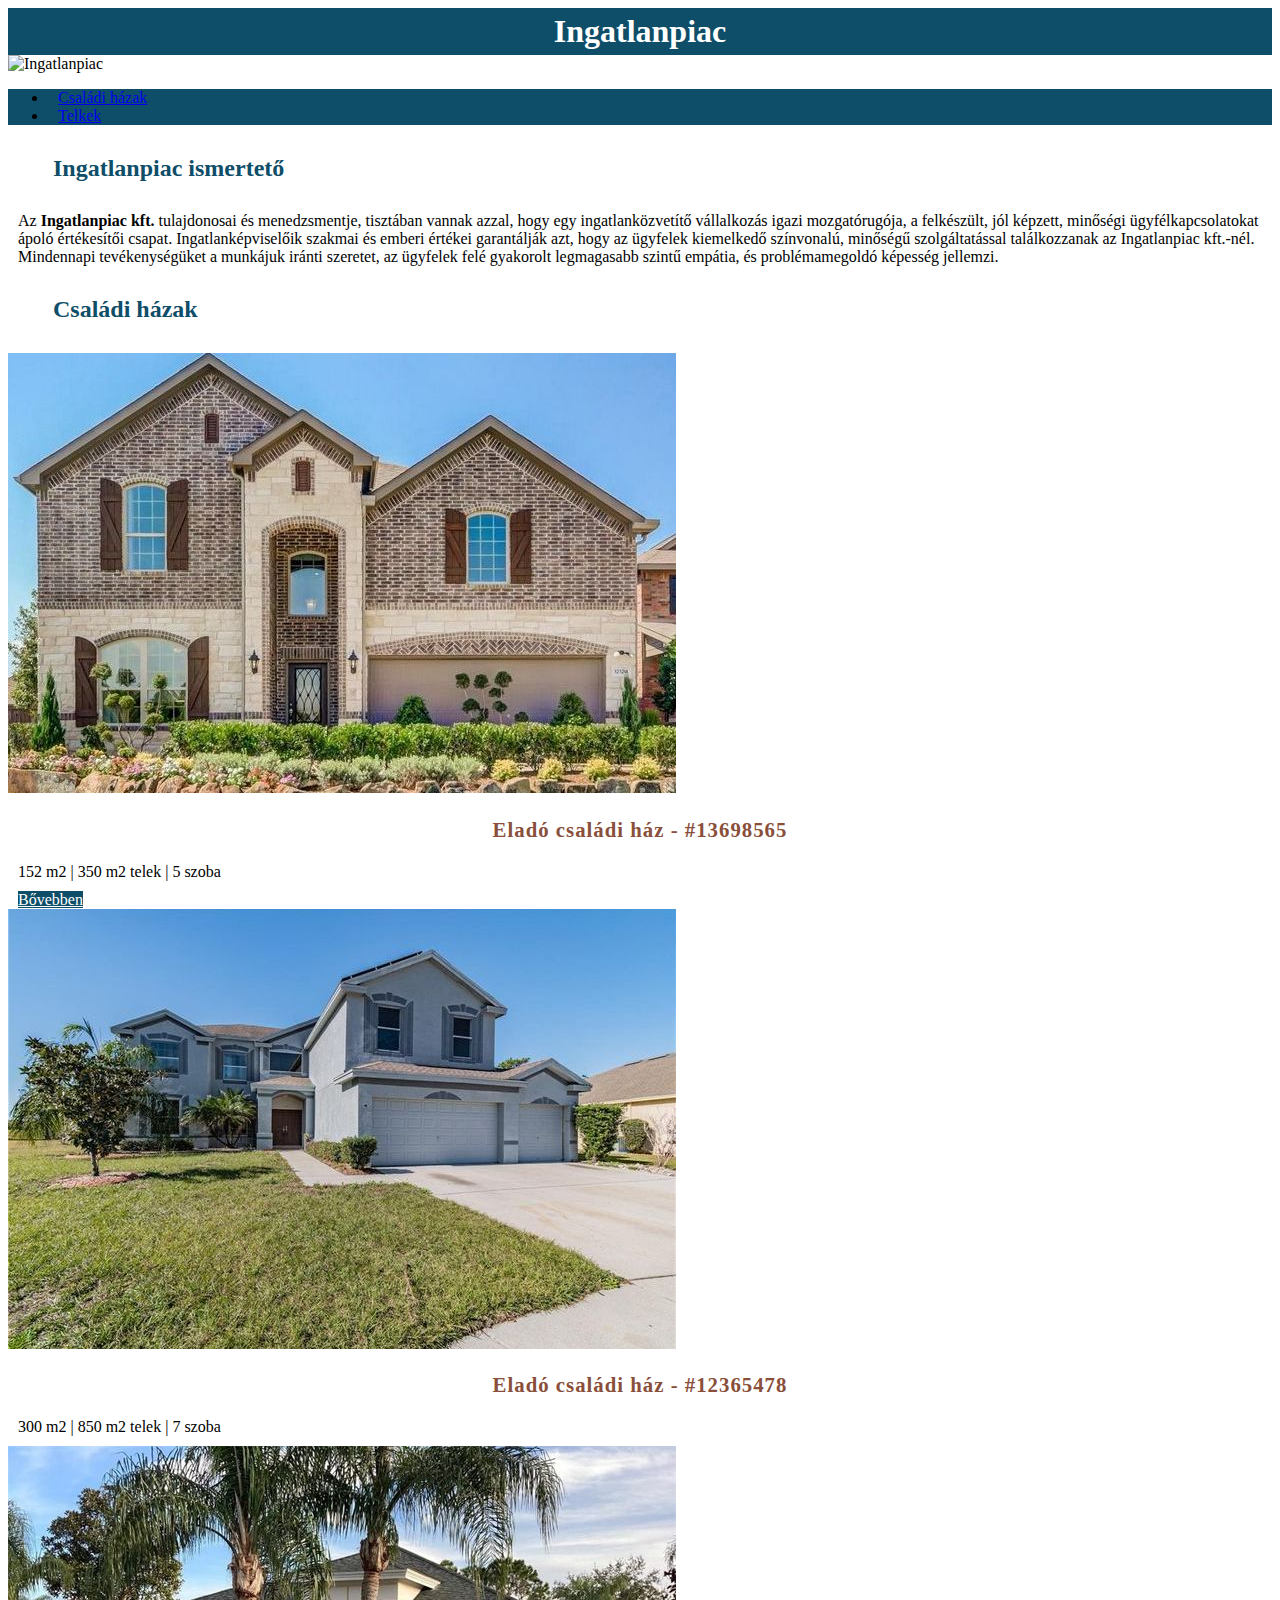
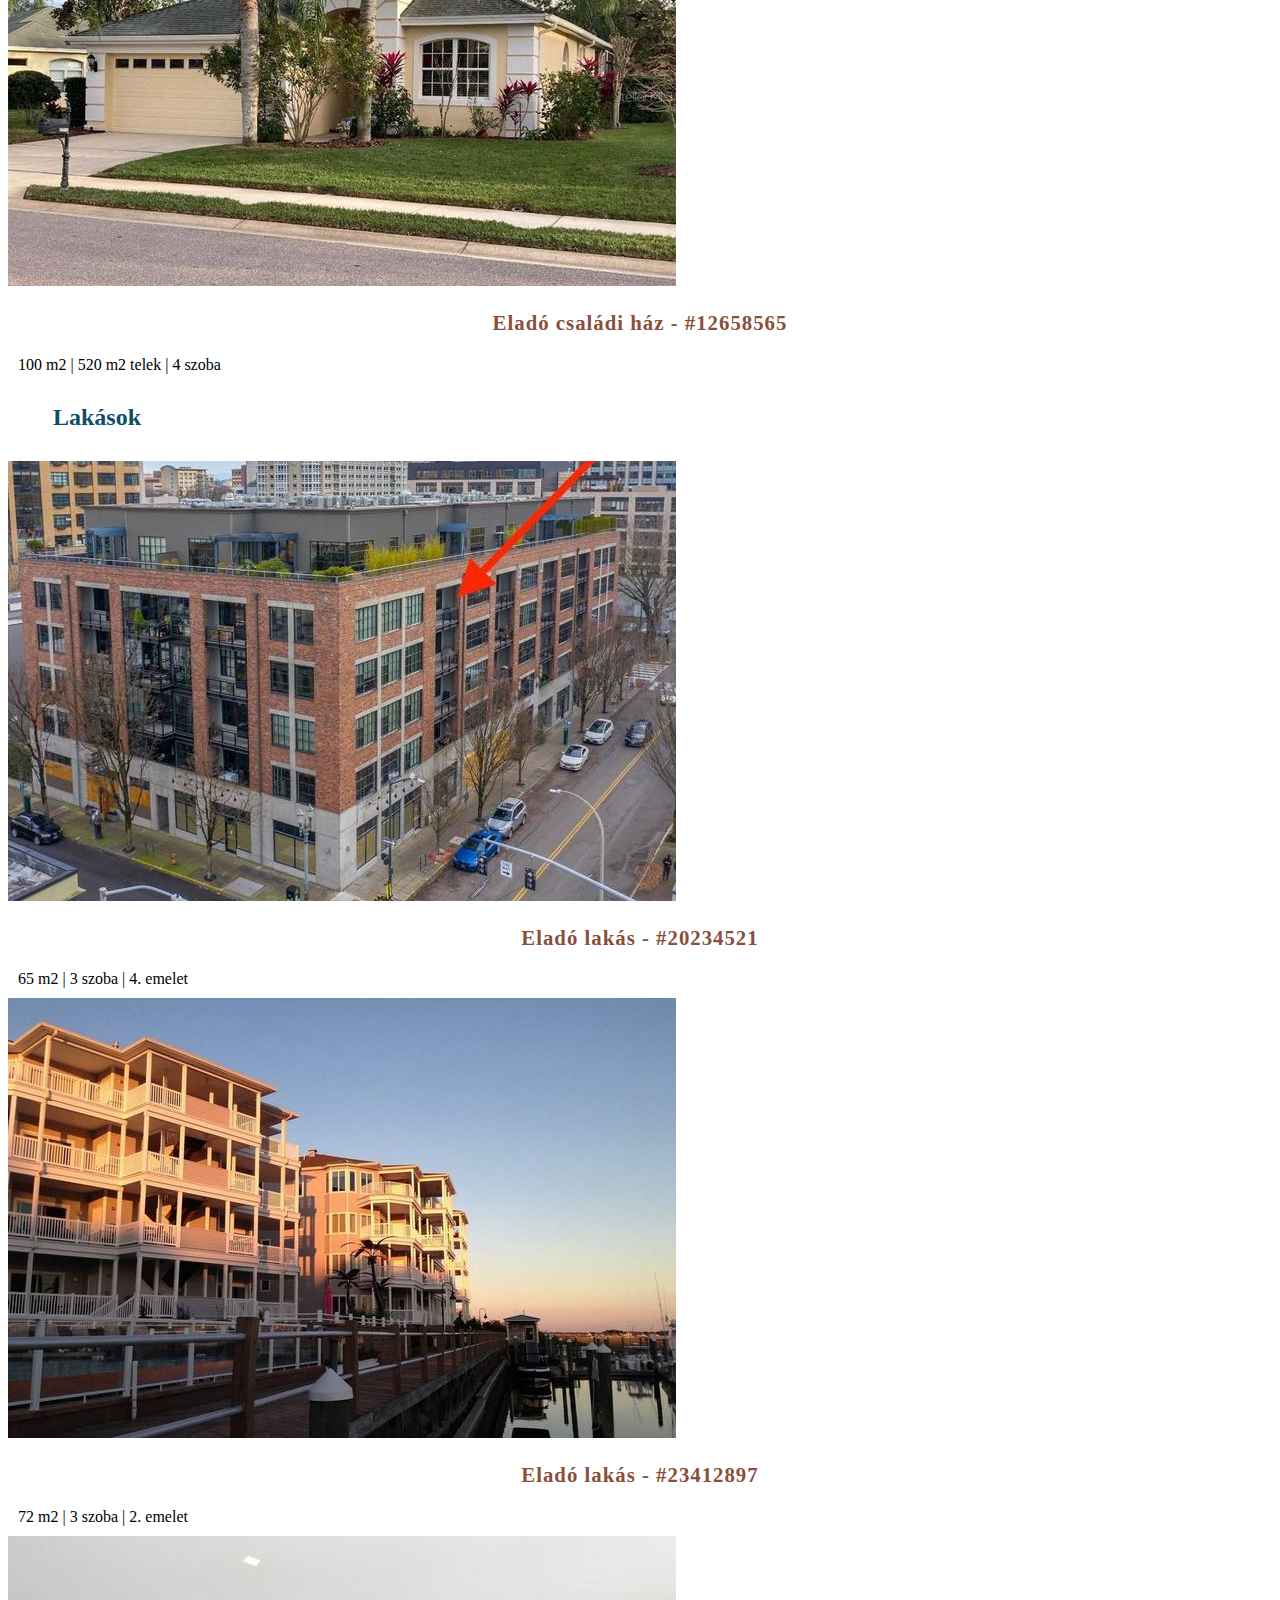
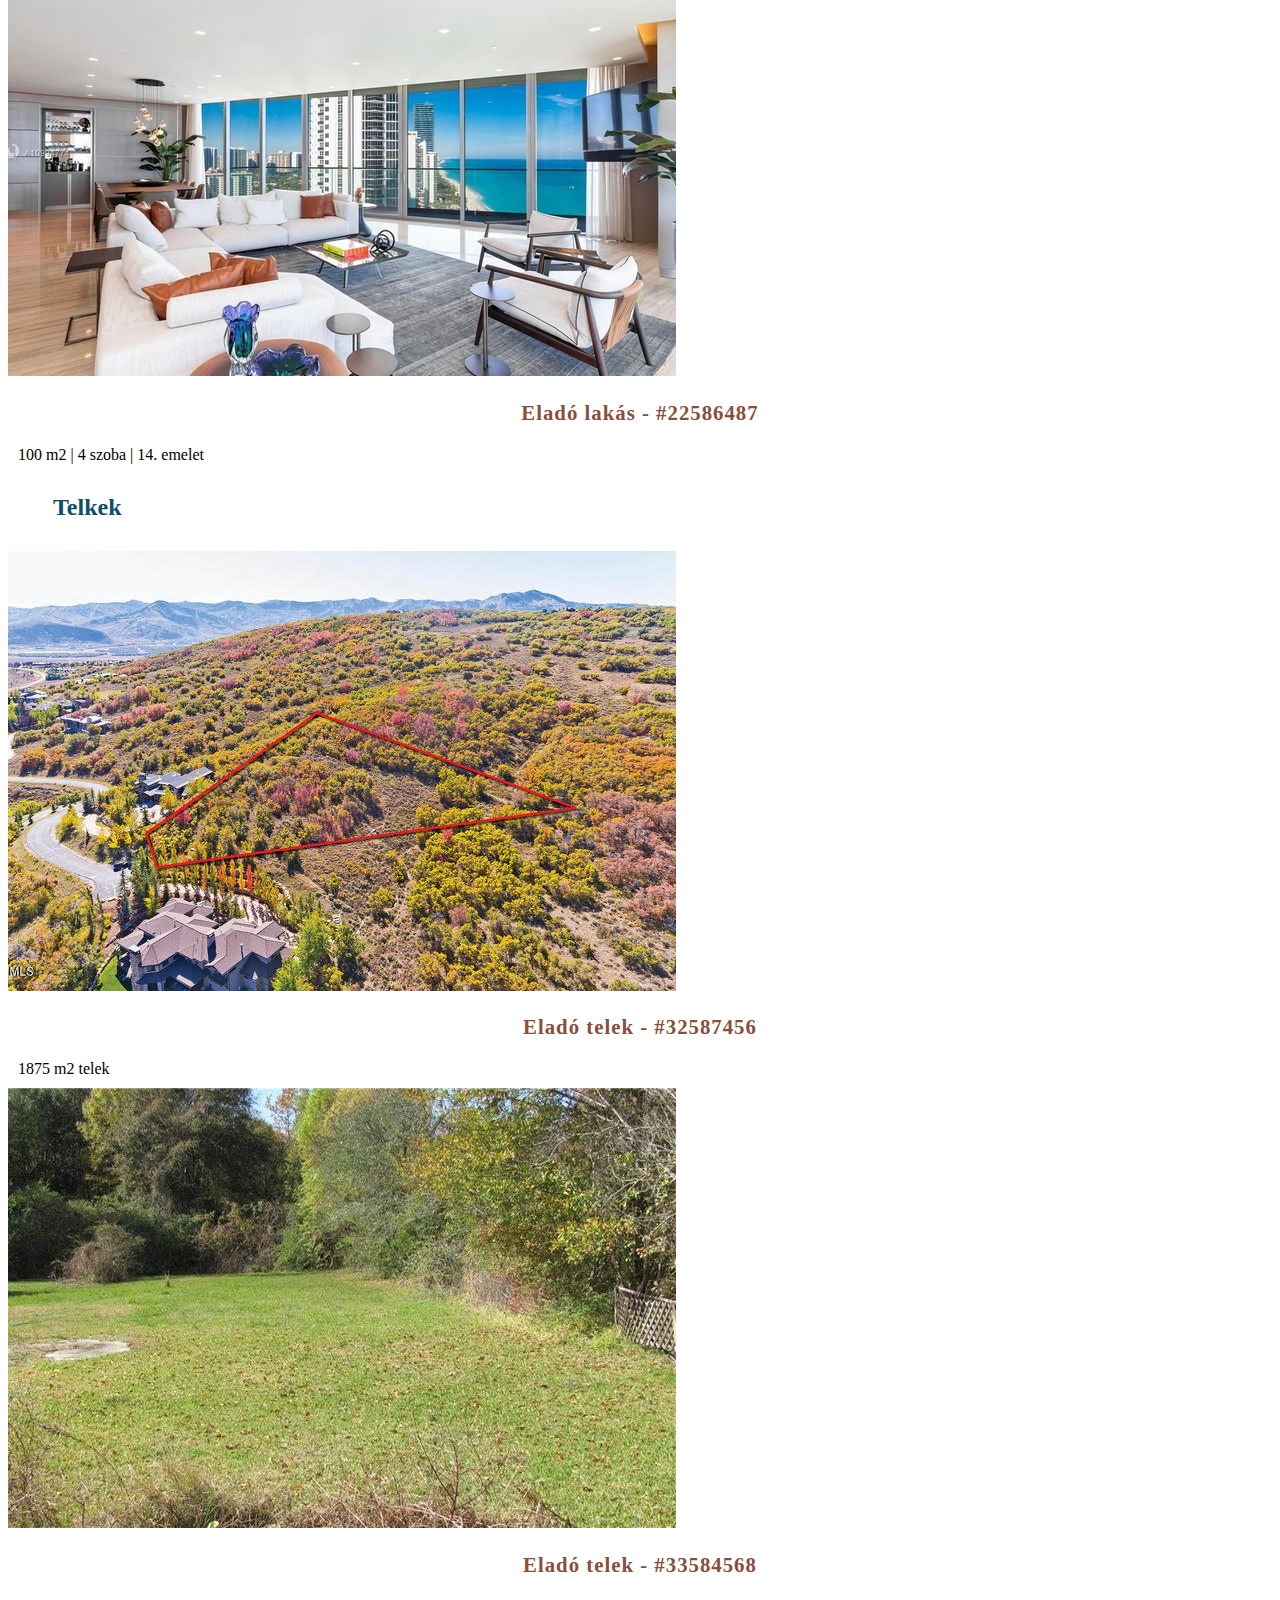
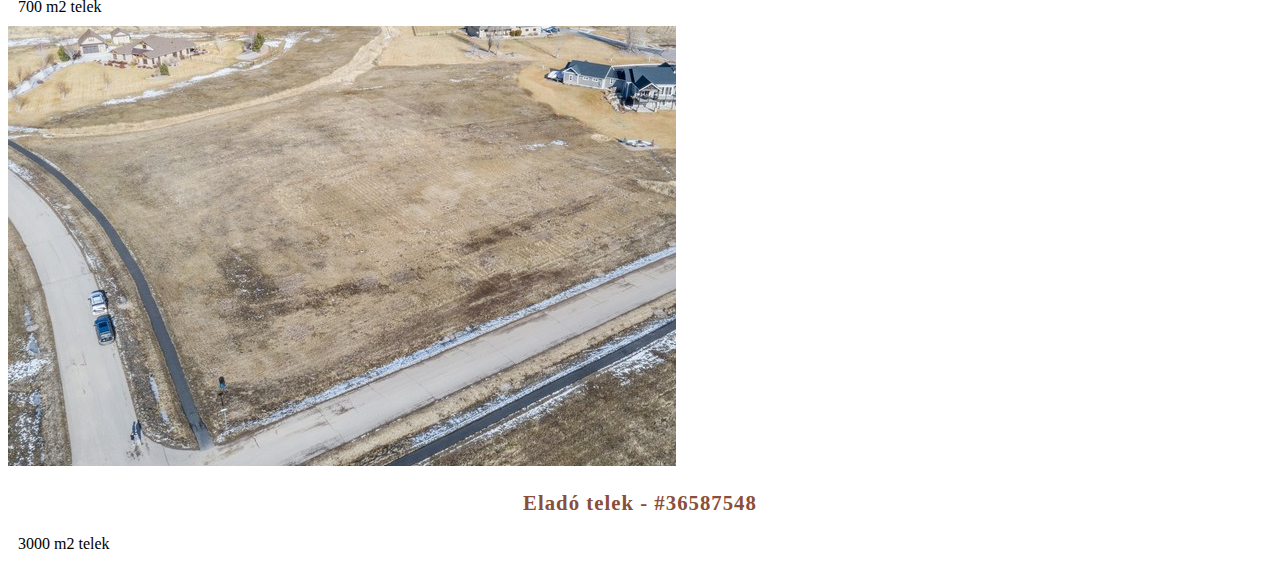
==== 01_Ingatlan/Ingatlanpiac forrás/index.html @ 216a27c8 "5. feladat" ====
<!DOCTYPE html>
<html lang="hu">

<head>
    <meta charset="UTF-8" name="viewport" content="width=device-width, initial-scale=1, shrink-to-fit=no" />
    <link rel="stylesheet" href="style.css">
    <link rel="stylesheet" href="bootstrap.min.js">
    <title>Ingatlanpiac</title>
</head>

<body>
    <!--Fejléc-->
    <header>
        <h1>Ingatlanpiac</h1>
    </header>
    <img src="header.jpg" alt="Ingatlanpiac" title="Ingatlanpiac">

    <!--Menü-->
    <nav class="navbar navbar-expand-sm justify-content-center">
        <ul class="navbar-nav font-weight-bold">
            <li class="nav-item">
                <a class="nav-link btn btn-outline-light" href="#csaladi">Családi házak</a>
            </li>

            <li class="nav-item">
                <a class="nav-link btn btn-outline-light" href="#telek">Telkek</a>
            </li>
        </ul>
    </nav>

    <!--Ismertető-->
    <h2>Ingatlanpiac ismertető</h2>
    <p>Az <span style="font-weight: bold;">Ingatlanpiac kft.</span> tulajdonosai és menedzsmentje, tisztában vannak azzal, hogy egy ingatlanközvetítő vállalkozás igazi mozgatórugója, a felkészült, jól képzett, minőségi ügyfélkapcsolatokat ápoló értékesítői csapat. Ingatlanképviselőik szakmai és emberi értékei garantálják azt, hogy az ügyfelek kiemelkedő színvonalú, minőségű szolgáltatással találkozzanak az Ingatlanpiac kft.-nél. Mindennapi tevékenységüket a munkájuk iránti szeretet, az ügyfelek felé gyakorolt legmagasabb szintű empátia, és problémamegoldó képesség jellemzi.</p>

    <!--Családi házak-->
    <h2 id="csaladi">Családi házak</h2>
    <div class="row w-100 m-0">
        <div>
            <img src="kepek/haz01_1.jpg" alt="haz01" title="haz01" class="img-thumbnail">
            <h3>Eladó családi ház - #13698565</h3>
            <p class="text-center">152 m2 | 350 m2 telek | 5 szoba</p>
            <a href="#" class="btn gomb my-3 mx-auto d-block" target="_blank">Bővebben</a>
        </div>
        <div>
            <img src="kepek/haz02_1.jpg" alt="haz02" title="haz02" class="img-thumbnail">
            <h3>Eladó családi ház - #12365478</h3>
            <p class="text-center">300 m2 | 850 m2 telek | 7 szoba</p>
        </div>
        <div>
            <img src="kepek/haz03_1.jpg" alt="haz03" title="haz03" class="img-thumbnail">
            <h3>Eladó családi ház - #12658565</h3>
            <p class="text-center">100 m2 | 520 m2 telek | 4 szoba</p>
        </div>
    </div>

    <!--Lakások-->
    <h2 id="lakas">Lakások</h2>
    <div class="row w-100 m-0">
        <div>
            <img src="kepek/lakas01.jpg" alt="lakas01" title="lakas01" class="img-thumbnail">
            <h3>Eladó lakás - #20234521</h3>
            <p class="text-center">65 m2 | 3 szoba | 4. emelet</p>
        </div>
        <div>
            <img src="kepek/lakas02.jpg" alt="lakas02" title="lakas02" class="img-thumbnail">
            <h3>Eladó lakás - #23412897</h3>
            <p class="text-center">72 m2 | 3 szoba | 2. emelet</p>
        </div>
        <div>
            <img src="kepek/lakas03.jpg" alt="lakas03" title="lakas03" class="img-thumbnail">
            <h3>Eladó lakás - #22586487</h3>
            <p class="text-center">100 m2 | 4 szoba | 14. emelet</p>
        </div>
    </div>

    <!--Telkek-->
    <h2 id="telek">Telkek</h2>
    <div class="row w-100 m-0">
        <div>
            <img src="kepek/telek01.jpg" alt="telek01" title="telek01" class="img-thumbnail">
            <h3>Eladó telek - #32587456</h3>
            <p class="text-center">1875 m2 telek</p>
        </div>
        <div>
            <img src="kepek/telek02.jpg" alt="telek02" title="telek02" class="img-thumbnail">
            <h3>Eladó telek - #33584568</h3>
            <p class="text-center">700 m2 telek</p>
        </div>
        <div>
            <img src="kepek/telek03.jpg" alt="telek03" title="telek03" class="img-thumbnail">
            <h3>Eladó telek - #36587548</h3>
            <p class="text-center">3000 m2 telek</p>
        </div>
    </div>

    <!--Lábléc-->
    <div class="lablec text-center">
        
    </div>

    <script src="jquery.min.js"></script>
    <script src="popper.min.js"></script>
    <script src="bootstrap.min.js"></script>
</body>

</html>
---- 01_Ingatlan/Ingatlanpiac forrás/style.css ----
h1 {
  background-color: rgb(14, 78, 104);
  margin: 0;
  padding: 5px;
  font-weight: bold;
  color: white;
  text-align: center;
}
.navbar {
  background-color: rgb(14, 78, 104);
}

.btn {
  min-width: 150px;
  max-width: 150px;
  margin: 0 10px;
}

h2 {
  max-width: 400px;
  margin: 30px 0 30px 30px;
  padding-left: 15px;
  color: rgb(14, 78, 104);
}

h3 {
  text-align: center;
  font-size: 130%;
  letter-spacing: 1px;
  font-weight: bold;
  color: #894f3b;
}

p {
  margin: 10px;
}

.gomb {
  background-color: rgb(14, 78, 104);
  color: white;
}
.gomb:hover {
  border: 1px solid rgb(14, 78, 104);
  border-radius: 0.25rem;
}

.lablec {
  background-color: rgb(14, 78, 104);
}

.lablec a {
  margin: auto;
  line-height: 50px;
}

td {
  text-align: center;
  vertical-align: middle;
  padding: 5px 15px;
}
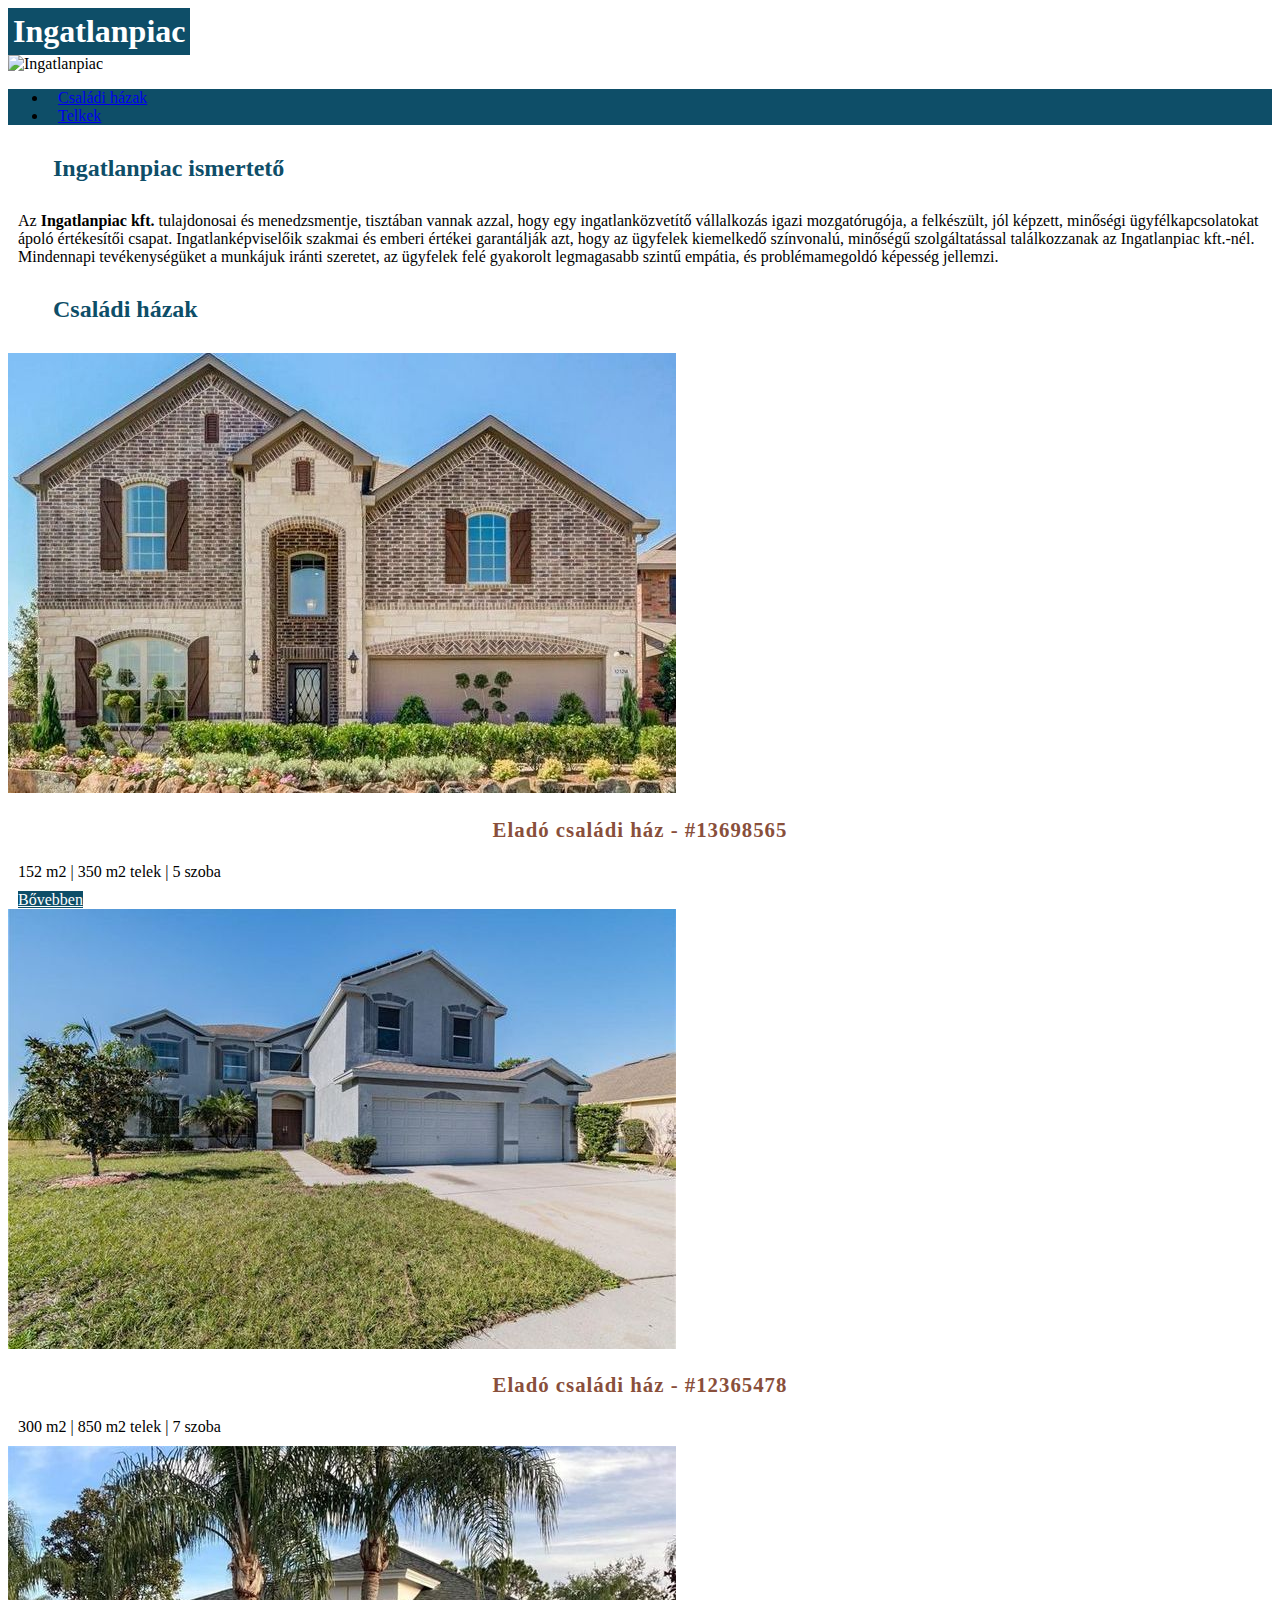
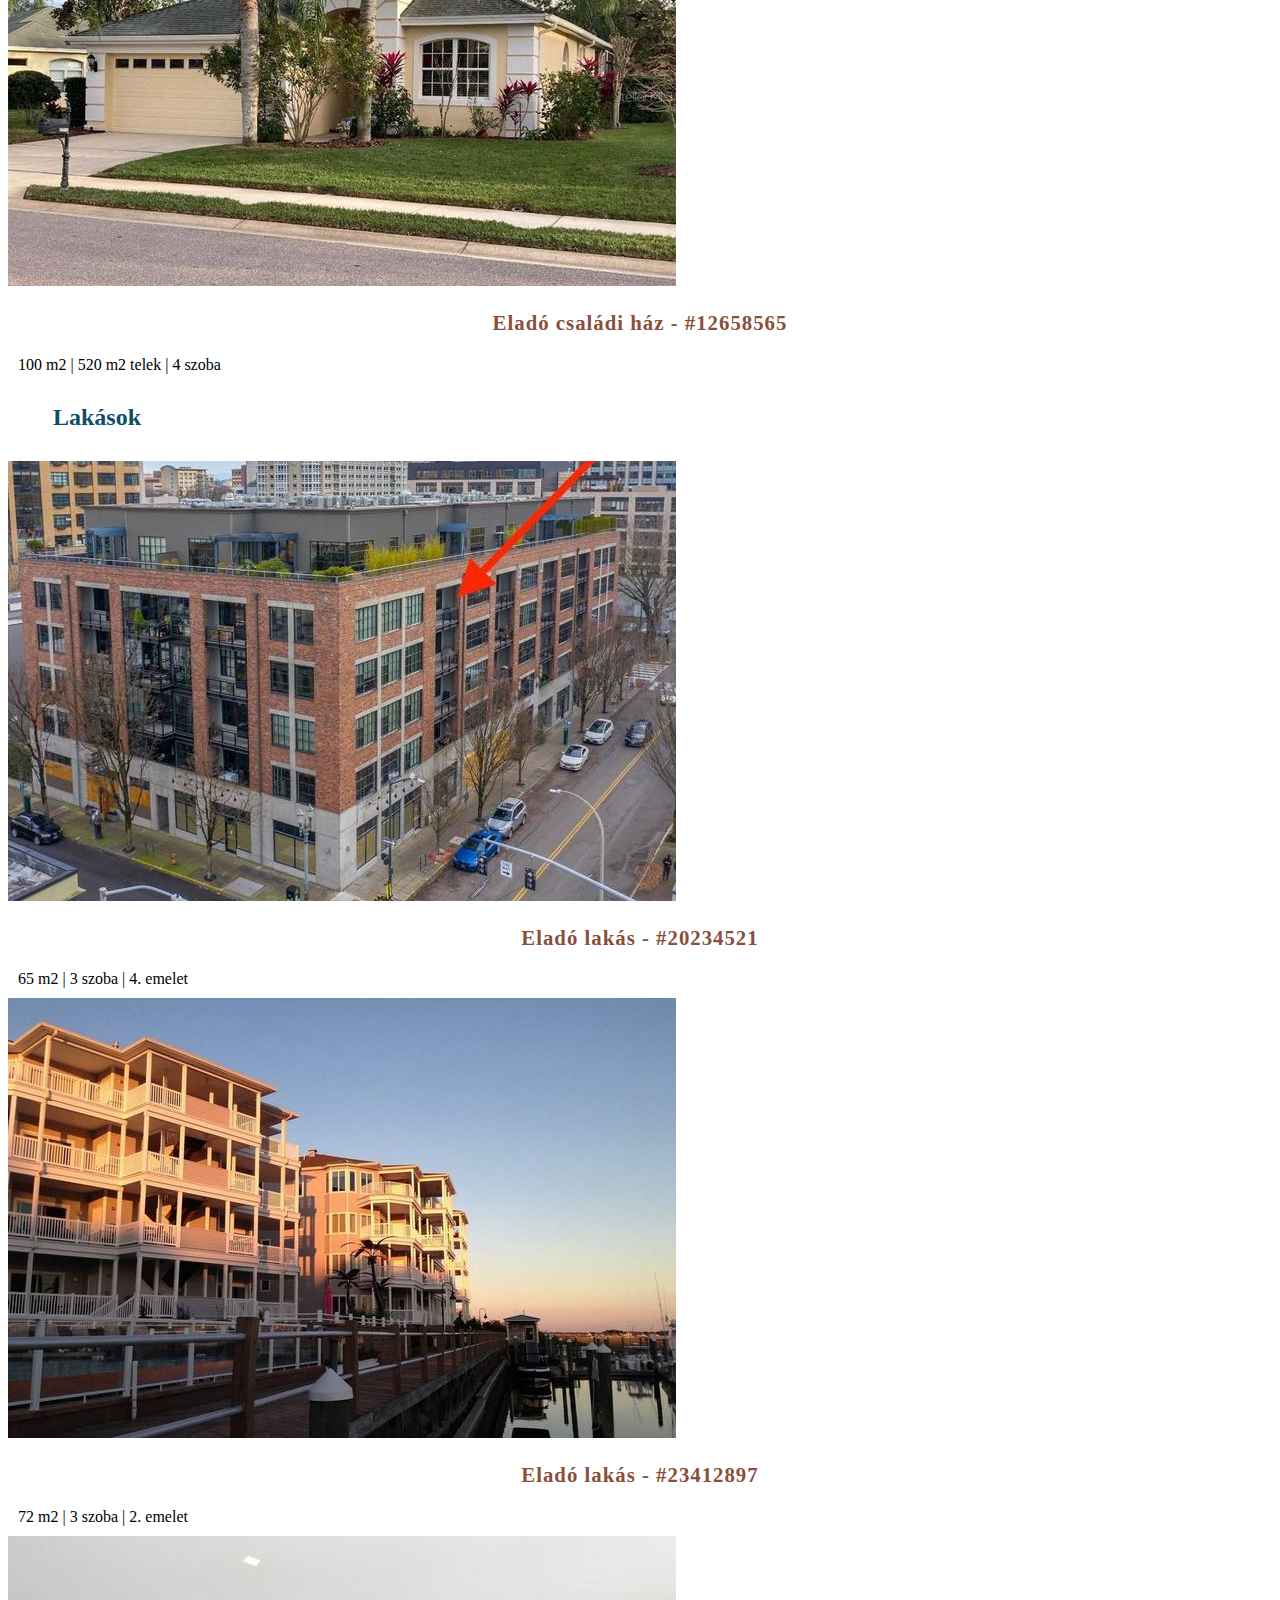
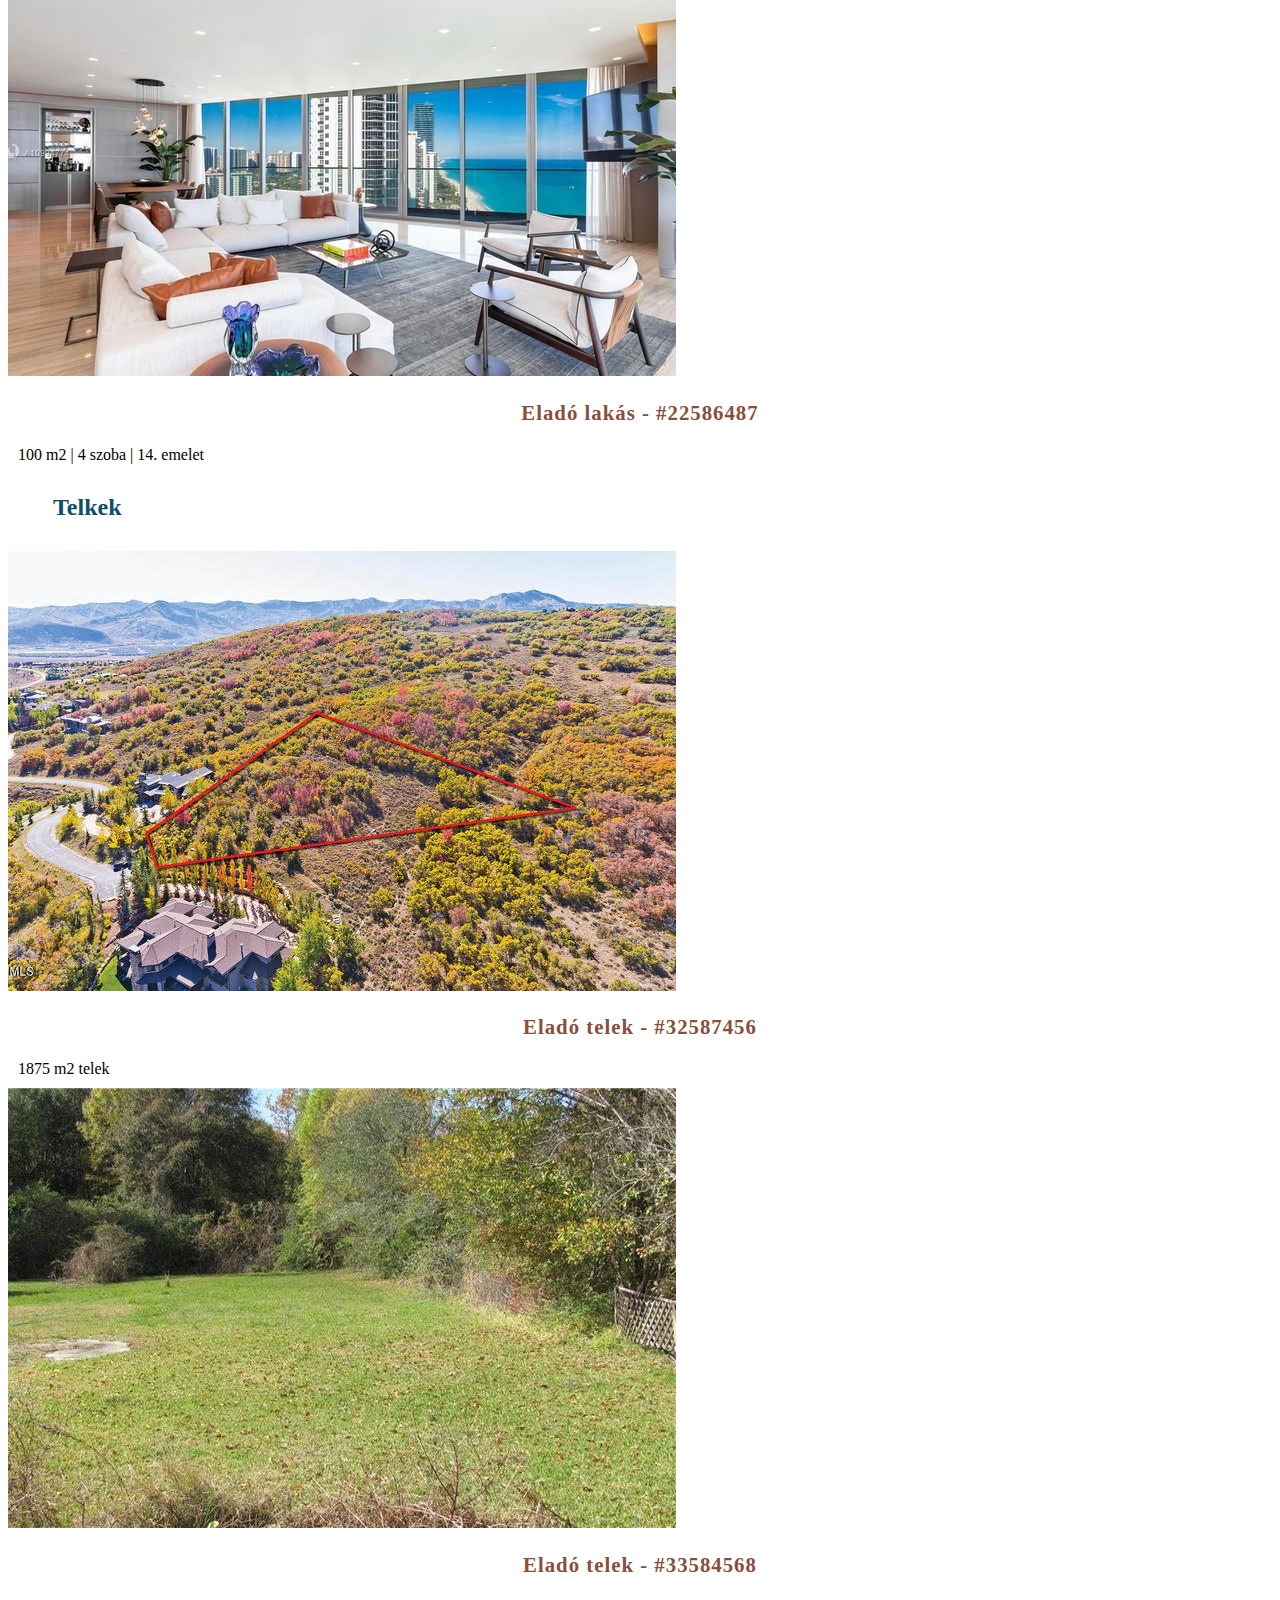
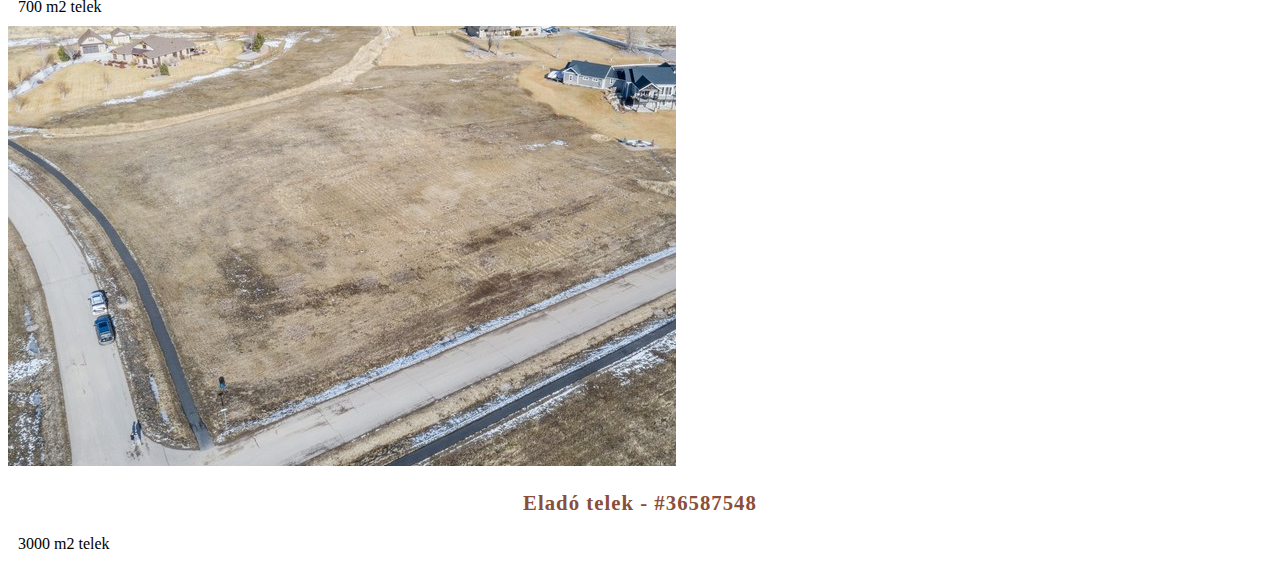
==== commit 896f58ae: "5. feladat csak normálisan" ====
--- a/01_Ingatlan/Ingatlanpiac forrás/index.html
+++ b/01_Ingatlan/Ingatlanpiac forrás/index.html
@@ -12,8 +12,9 @@
     <!--Fejléc-->
     <header>
         <h1>Ingatlanpiac</h1>
+        <img src="header.jpg" alt="Ingatlanpiac" title="Ingatlanpiac">
     </header>
-    <img src="header.jpg" alt="Ingatlanpiac" title="Ingatlanpiac">
+    
 
     <!--Menü-->
     <nav class="navbar navbar-expand-sm justify-content-center">
--- a/01_Ingatlan/Ingatlanpiac forrás/style.css
+++ b/01_Ingatlan/Ingatlanpiac forrás/style.css
@@ -58,3 +58,9 @@
   vertical-align: middle;
   padding: 5px 15px;
 }
+
+header{
+width: fit-content;
+
+}
+
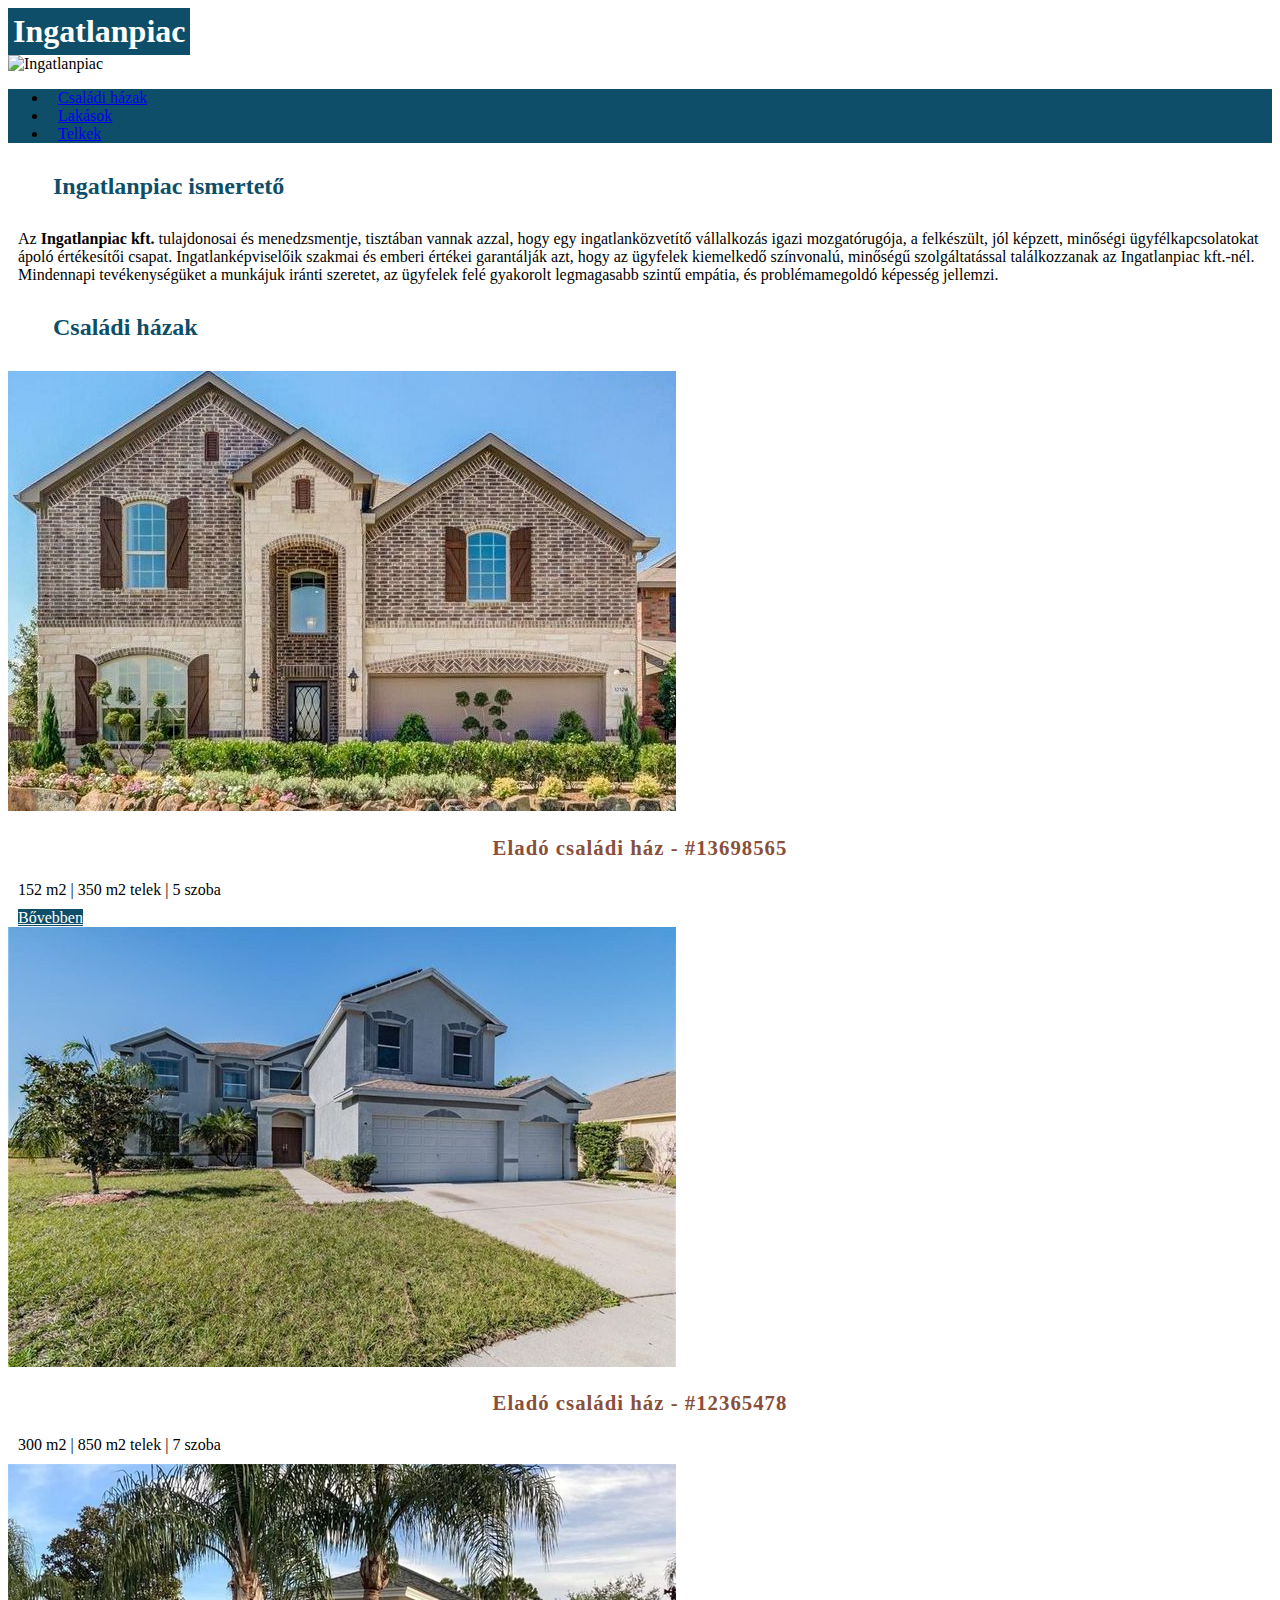
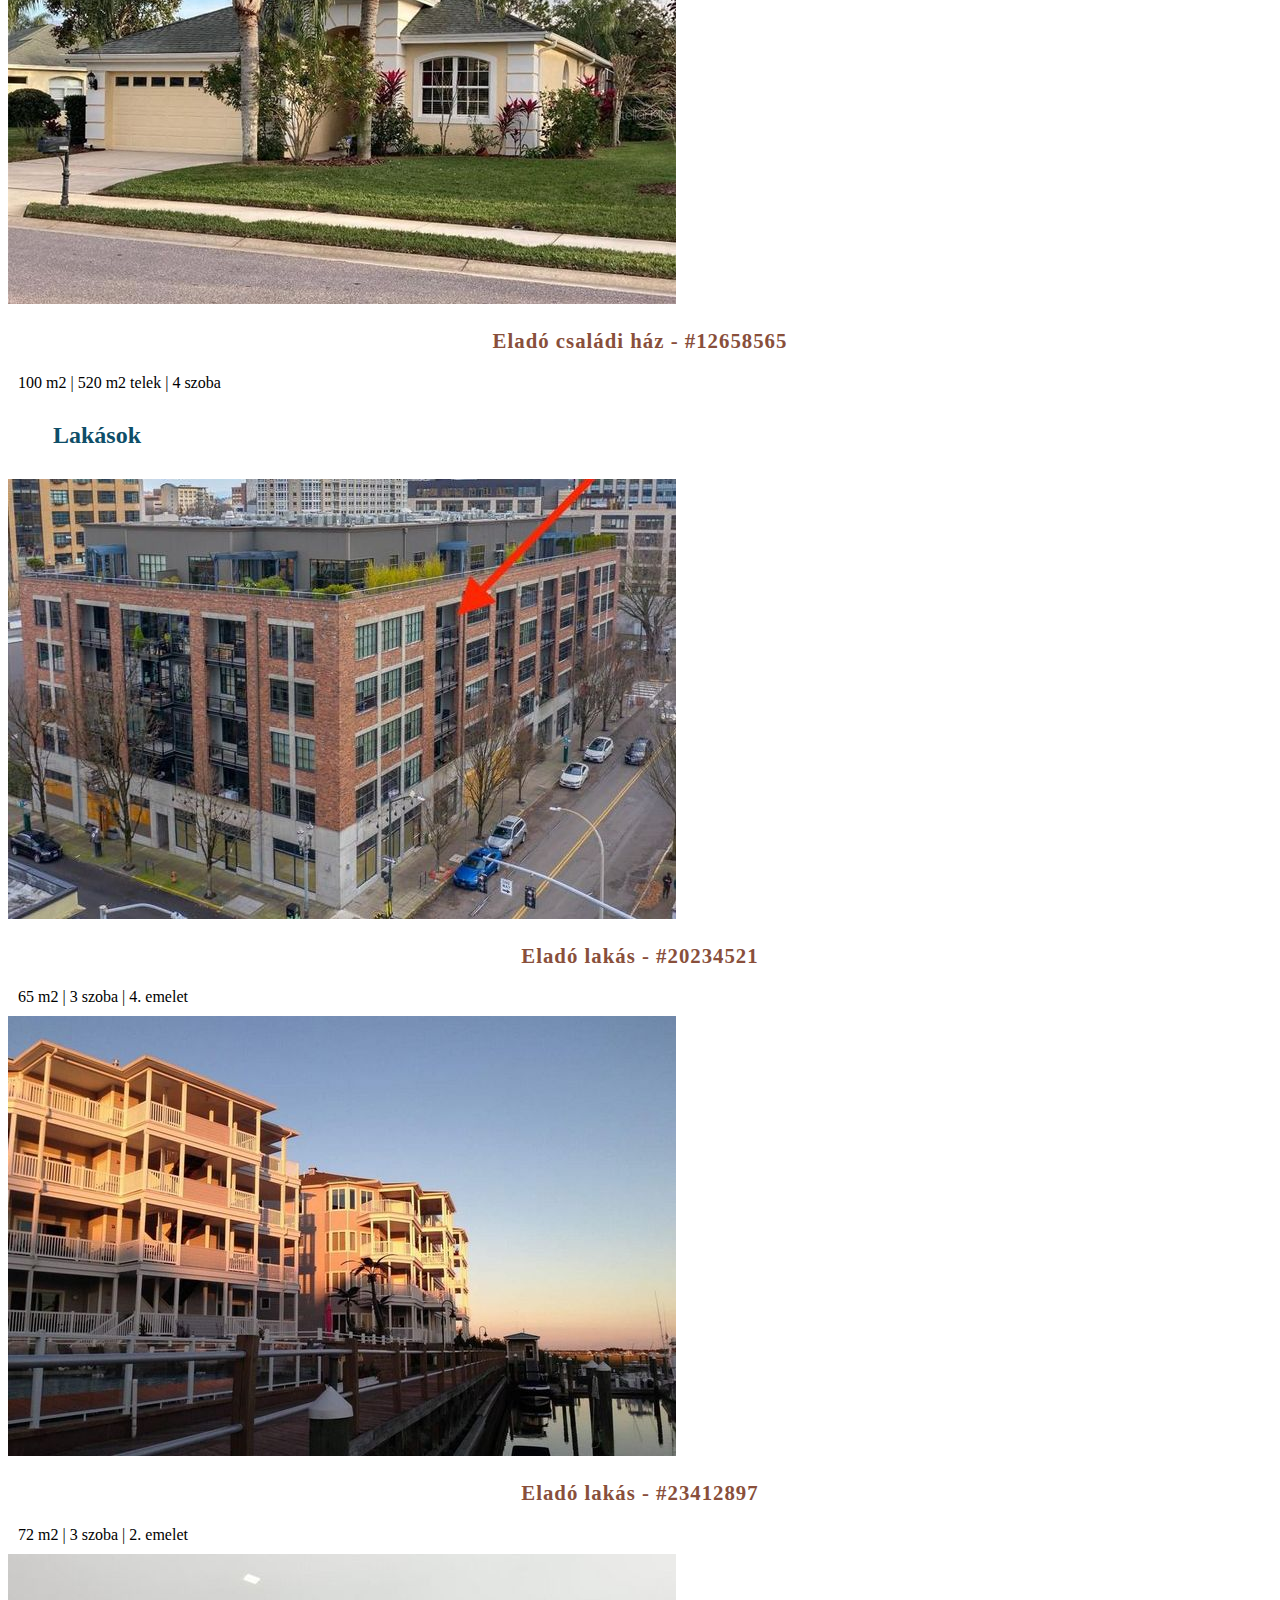
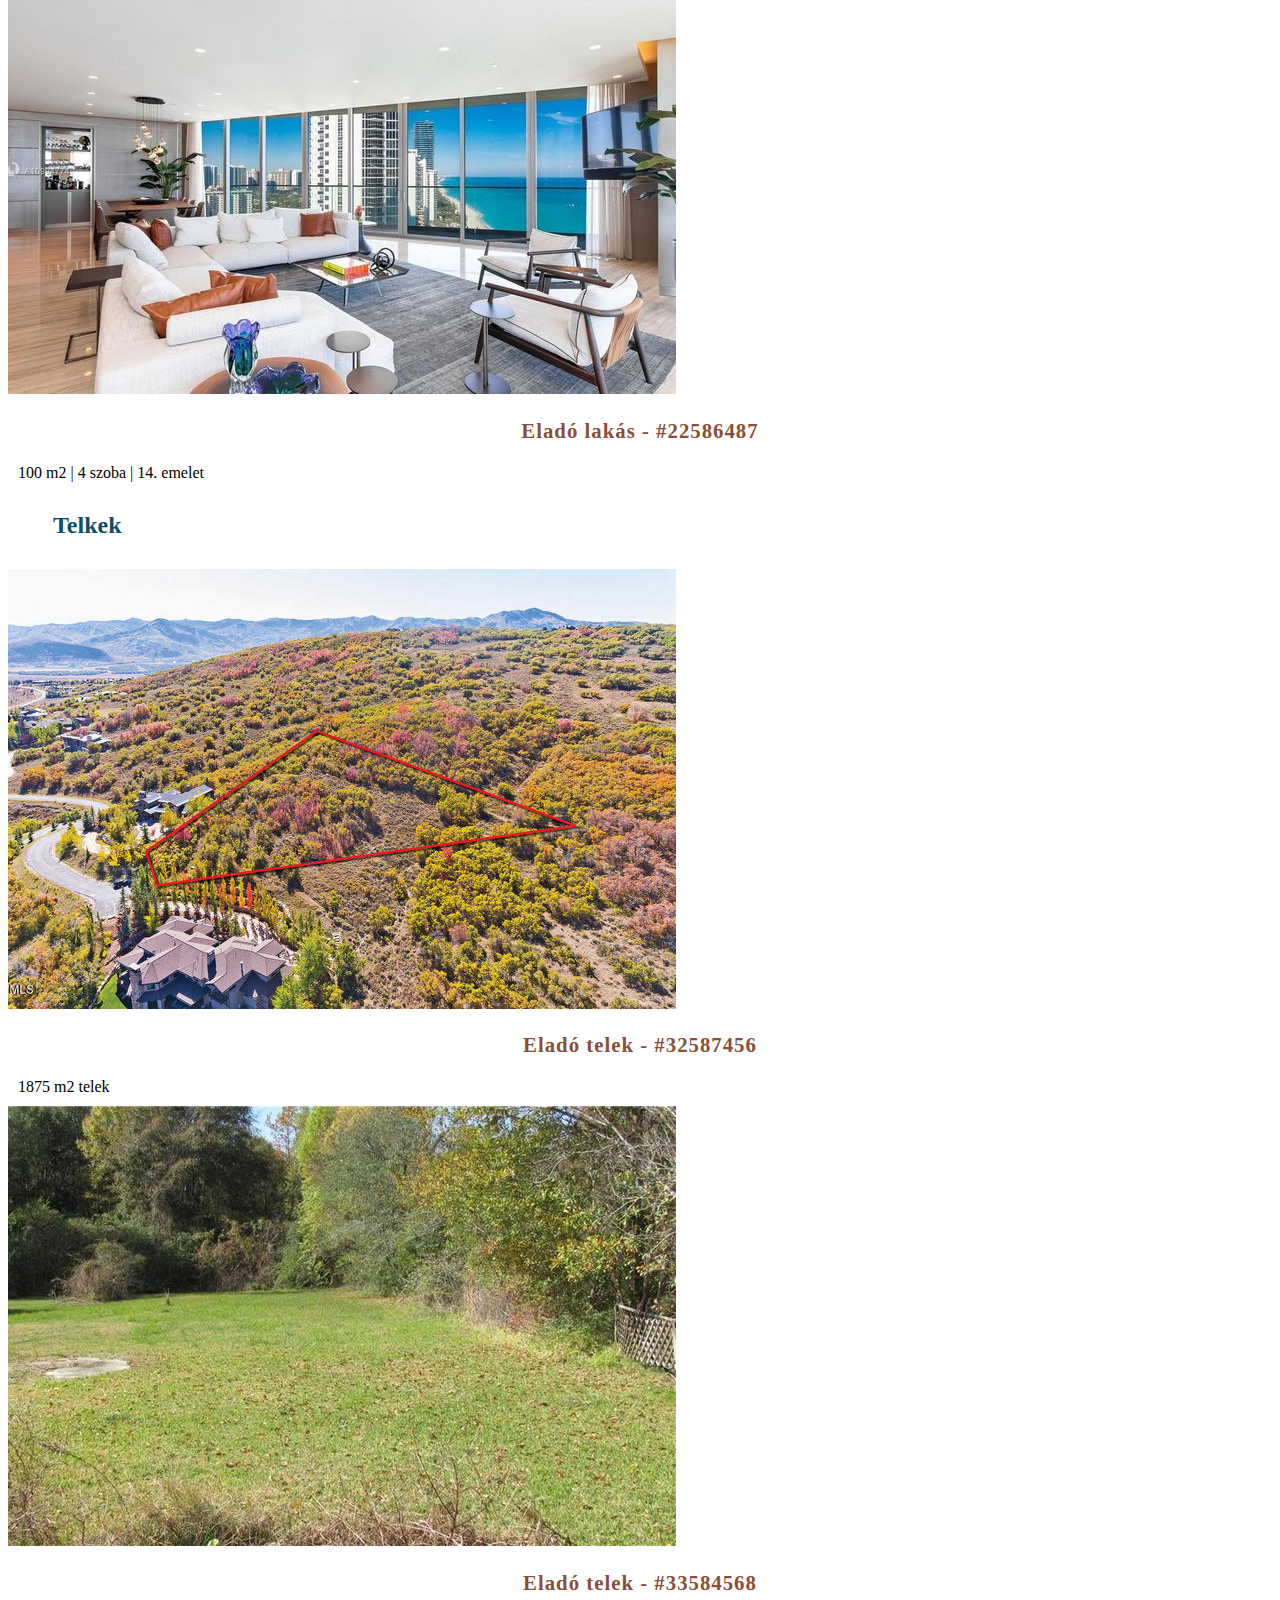
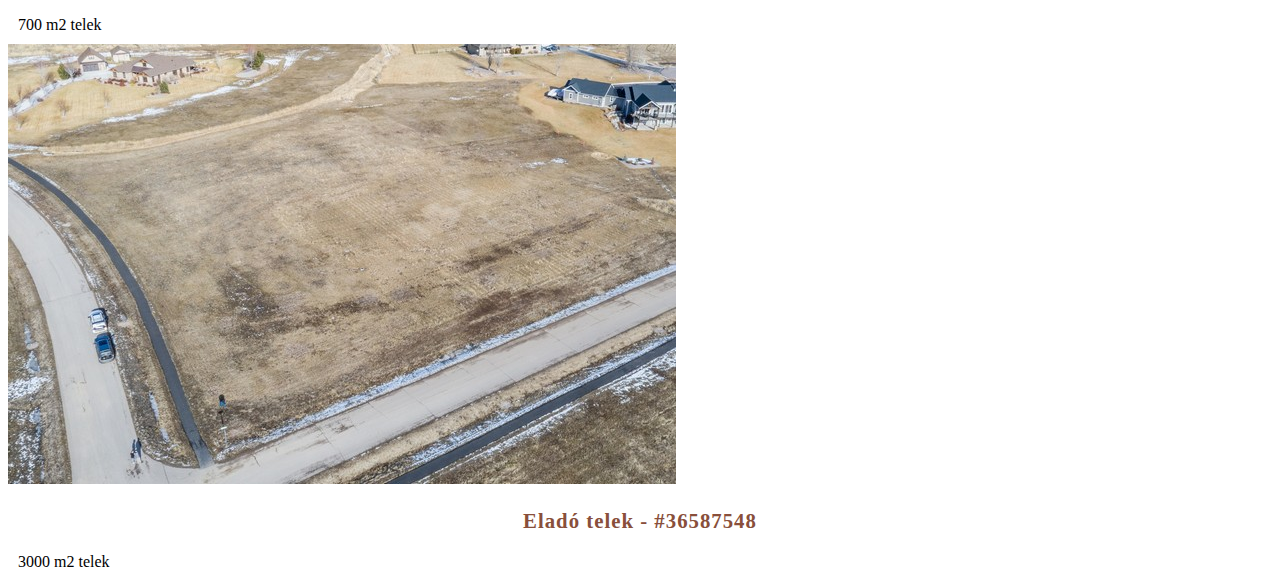
==== commit cef75d7d: "7. feladat" ====
--- a/01_Ingatlan/Ingatlanpiac forrás/index.html
+++ b/01_Ingatlan/Ingatlanpiac forrás/index.html
@@ -23,6 +23,9 @@
                 <a class="nav-link btn btn-outline-light" href="#csaladi">Családi házak</a>
             </li>
 
+            <li class="nav-item">
+                <a class="nav-link btn btn-outline-light" href="#lakas">Lakások</a>
+            </li>
             <li class="nav-item">
                 <a class="nav-link btn btn-outline-light" href="#telek">Telkek</a>
             </li>
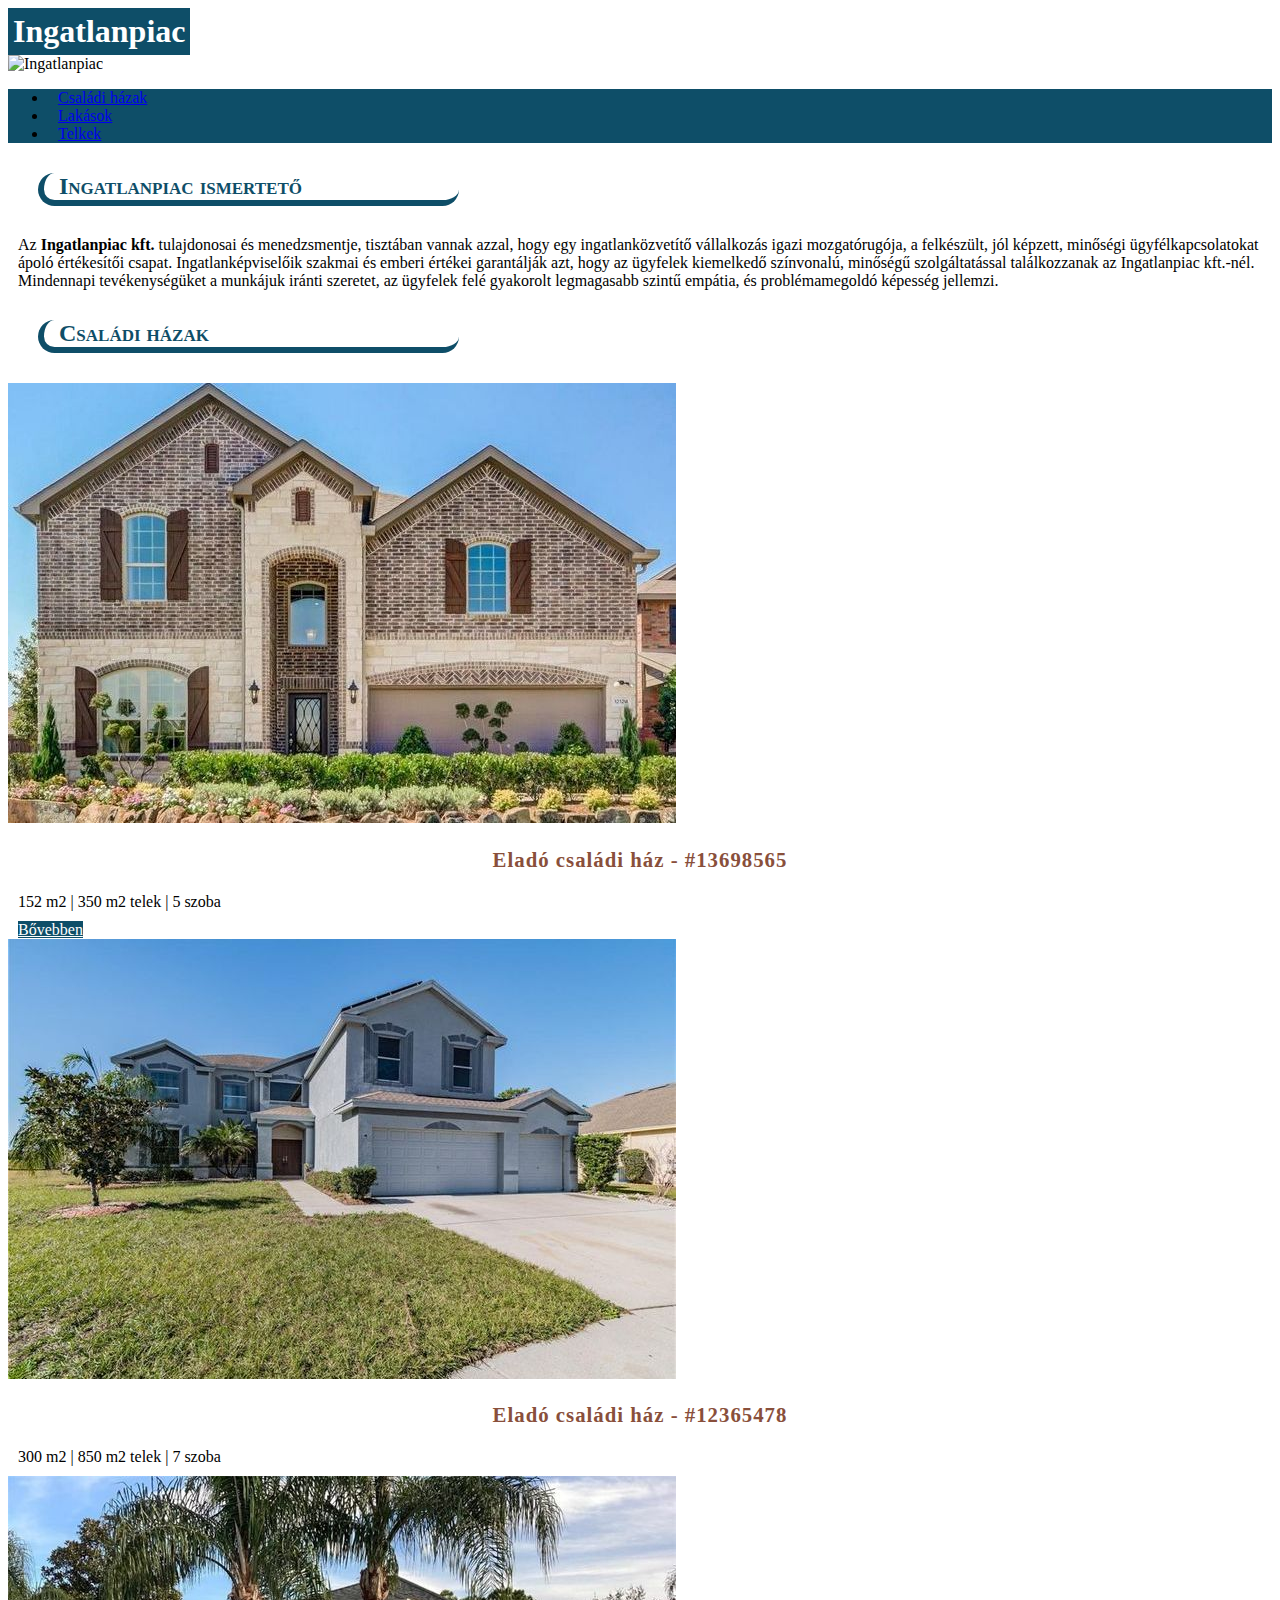
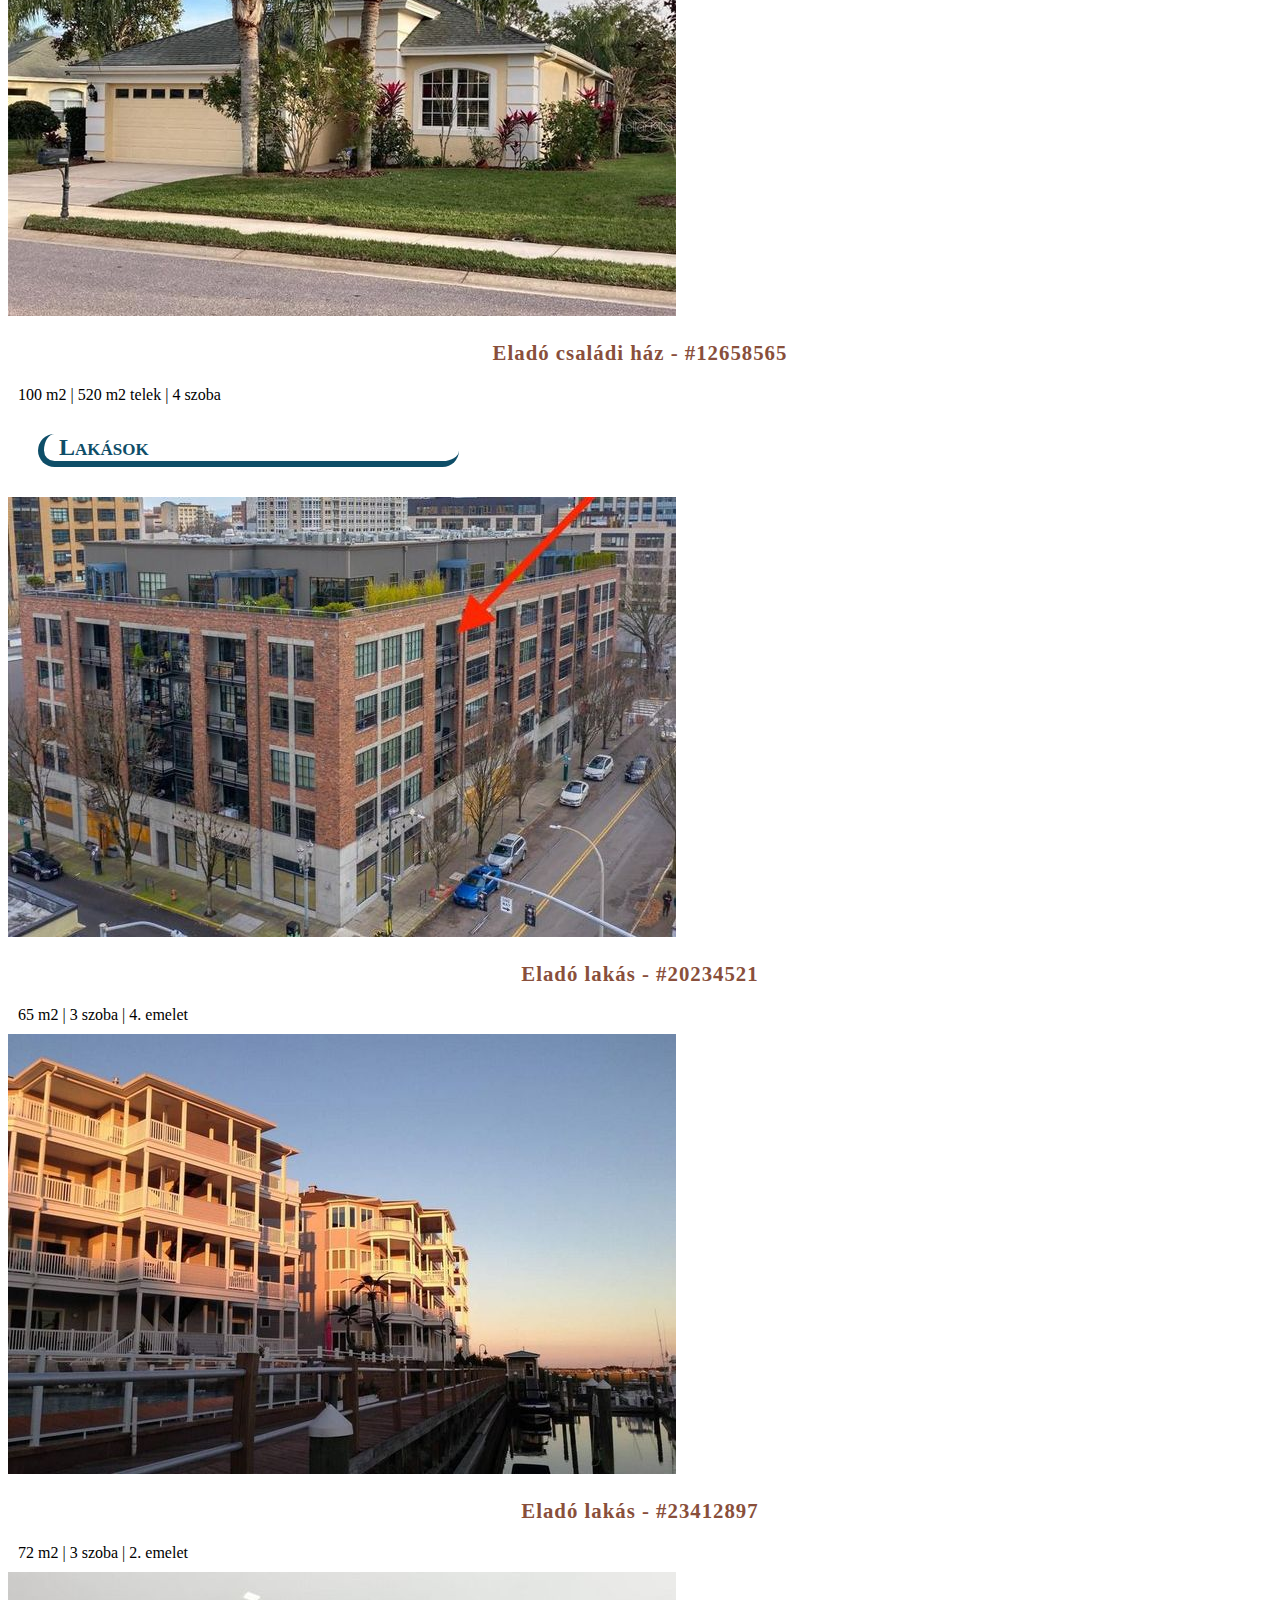
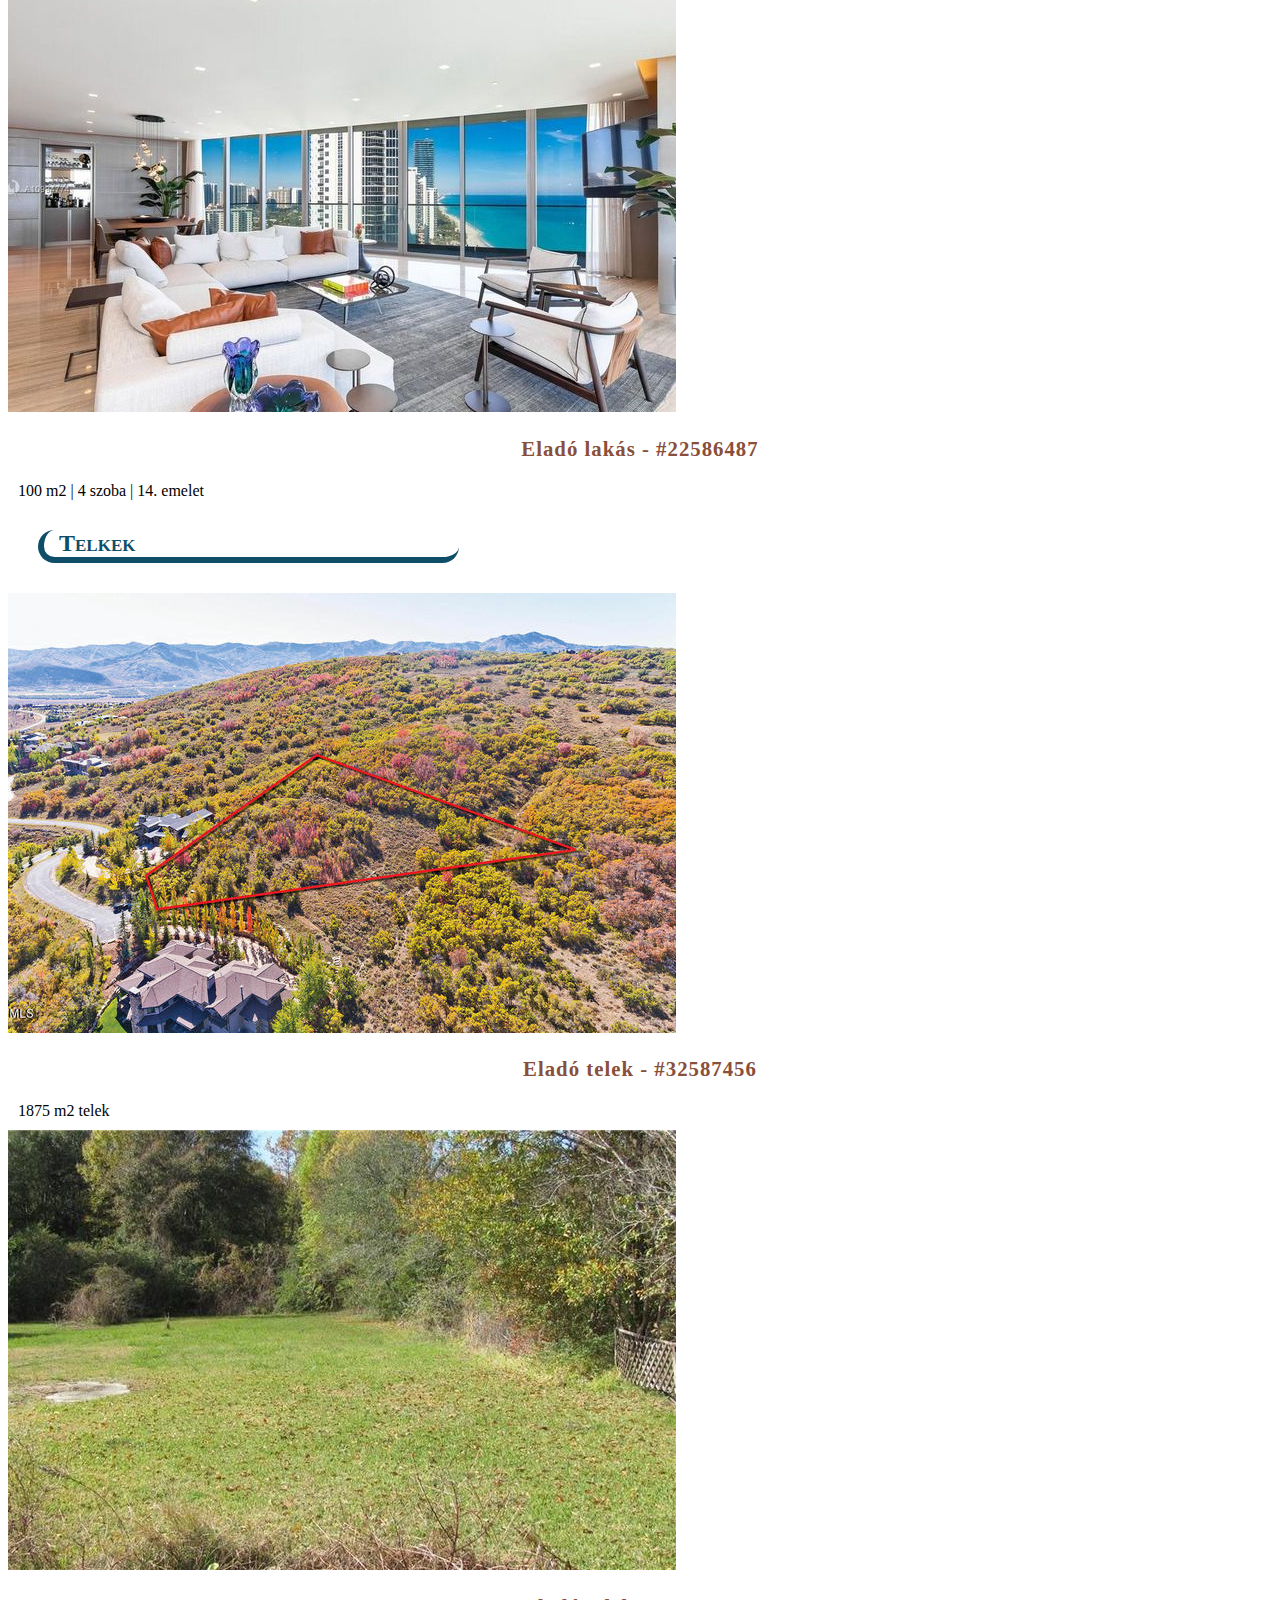
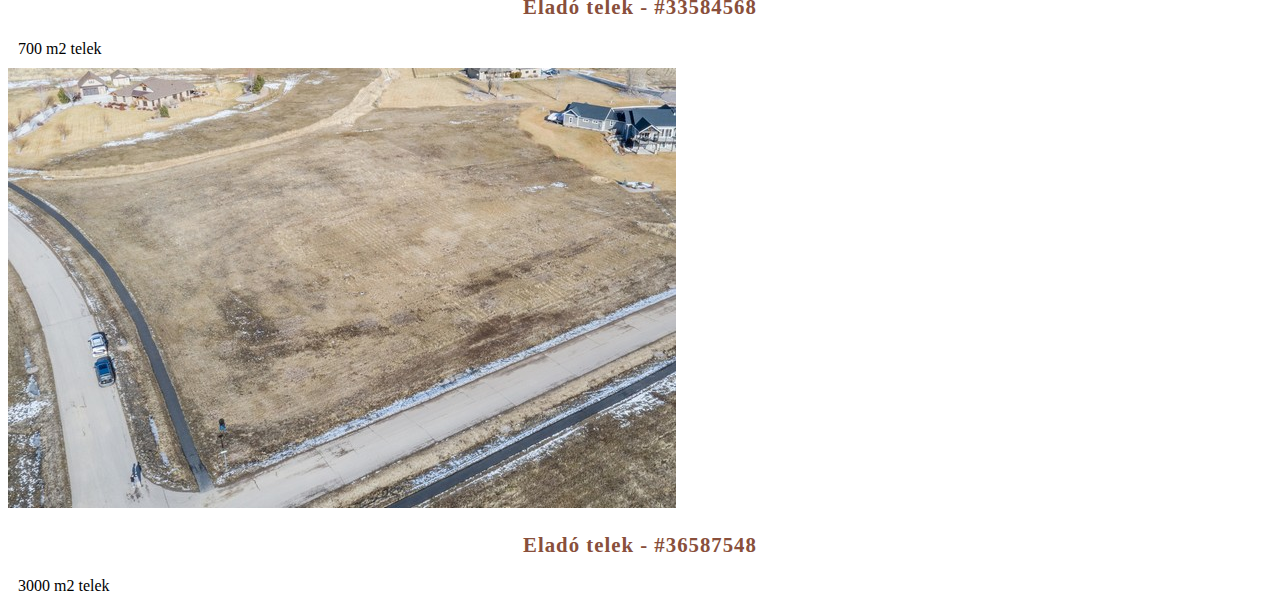
==== commit 472ed18c: "9. feladat" ====
--- a/01_Ingatlan/Ingatlanpiac forrás/index.html
+++ b/01_Ingatlan/Ingatlanpiac forrás/index.html
@@ -38,7 +38,7 @@
 
     <!--Családi házak-->
     <h2 id="csaladi">Családi házak</h2>
-    <div class="row w-100 m-0">
+    <div class="row w-100 m-0 col-md-6 és a col-lg-4">
         <div>
             <img src="kepek/haz01_1.jpg" alt="haz01" title="haz01" class="img-thumbnail">
             <h3>Eladó családi ház - #13698565</h3>
@@ -59,7 +59,7 @@
 
     <!--Lakások-->
     <h2 id="lakas">Lakások</h2>
-    <div class="row w-100 m-0">
+    <div class="row w-100 m-0 col-md-6 és a col-lg-4">
         <div>
             <img src="kepek/lakas01.jpg" alt="lakas01" title="lakas01" class="img-thumbnail">
             <h3>Eladó lakás - #20234521</h3>
--- a/01_Ingatlan/Ingatlanpiac forrás/style.css
+++ b/01_Ingatlan/Ingatlanpiac forrás/style.css
@@ -21,6 +21,10 @@
   margin: 30px 0 30px 30px;
   padding-left: 15px;
   color: rgb(14, 78, 104);
+  font-variant: small-caps;
+  border-left: 5pt solid rgb(14, 78, 104);
+  border-bottom: 5pt solid rgb(14, 78, 104);
+  border-radius: 15pt;
 }
 
 h3 {
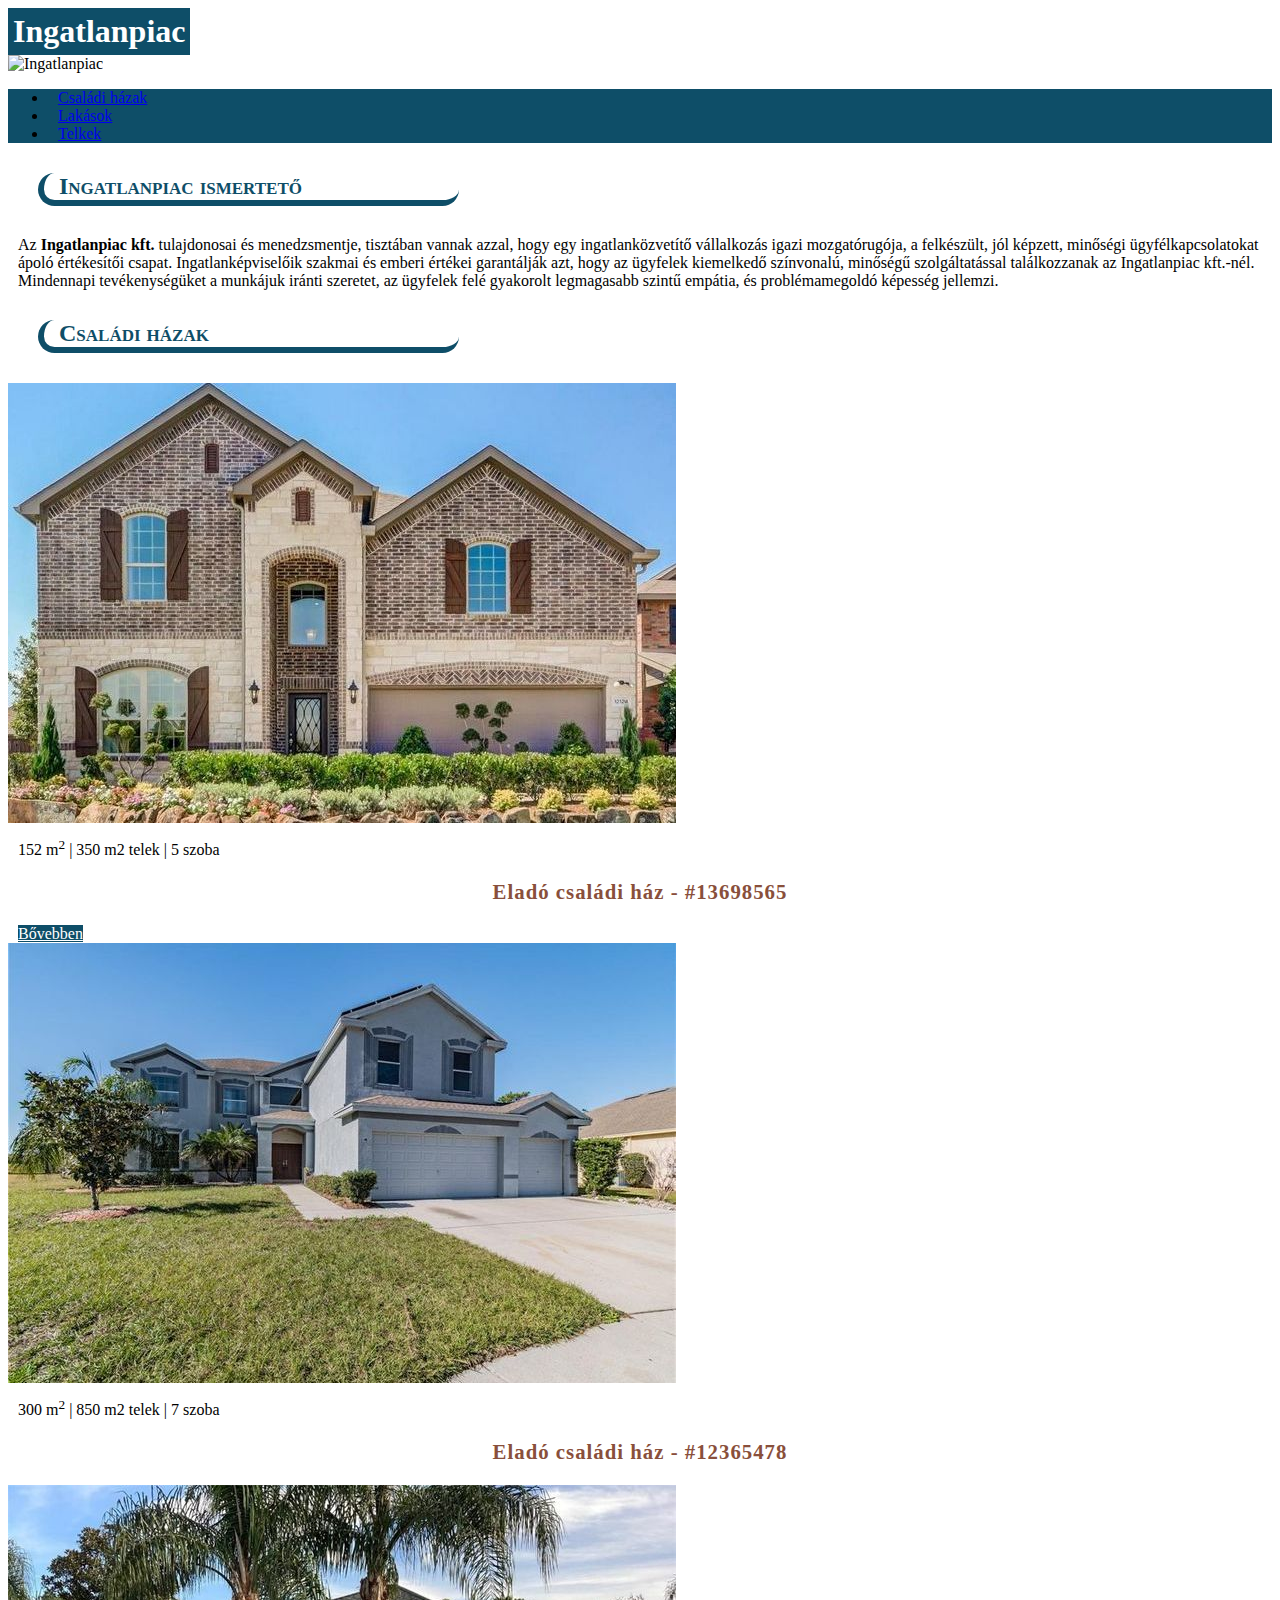
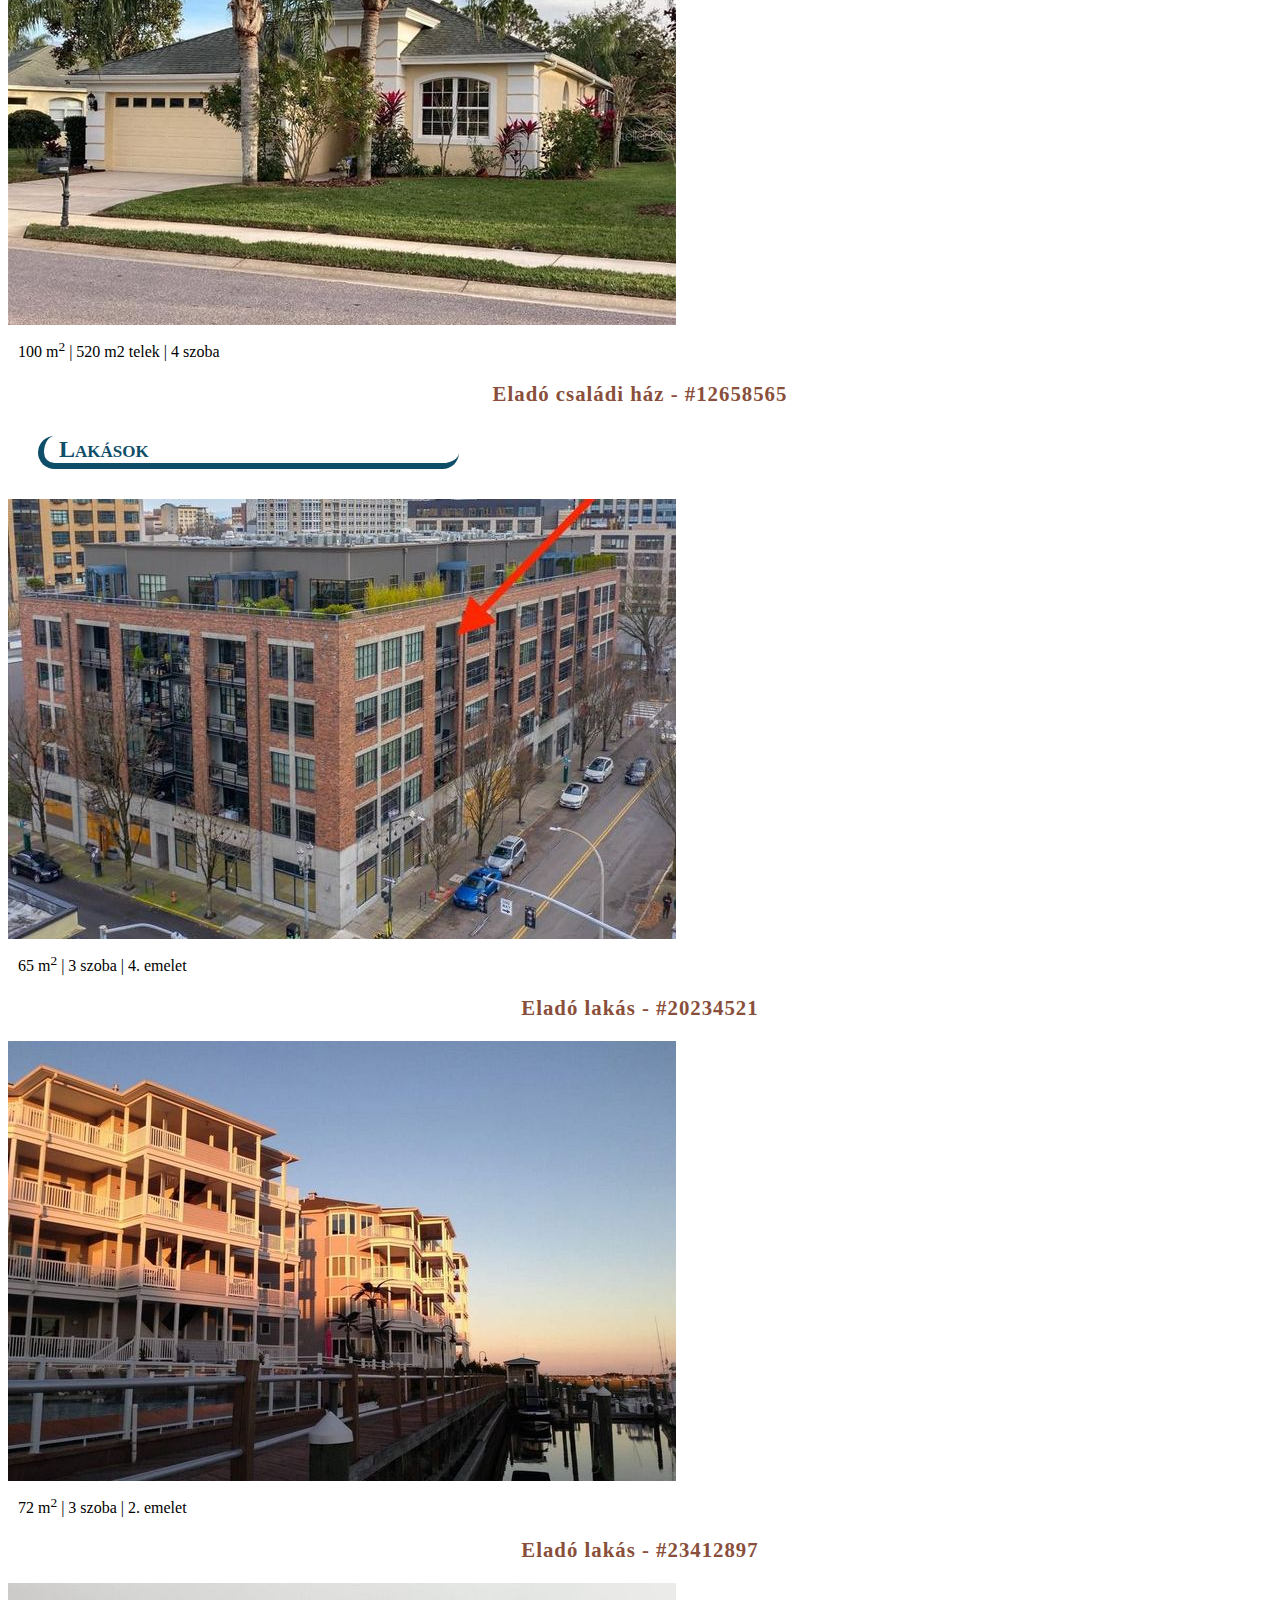
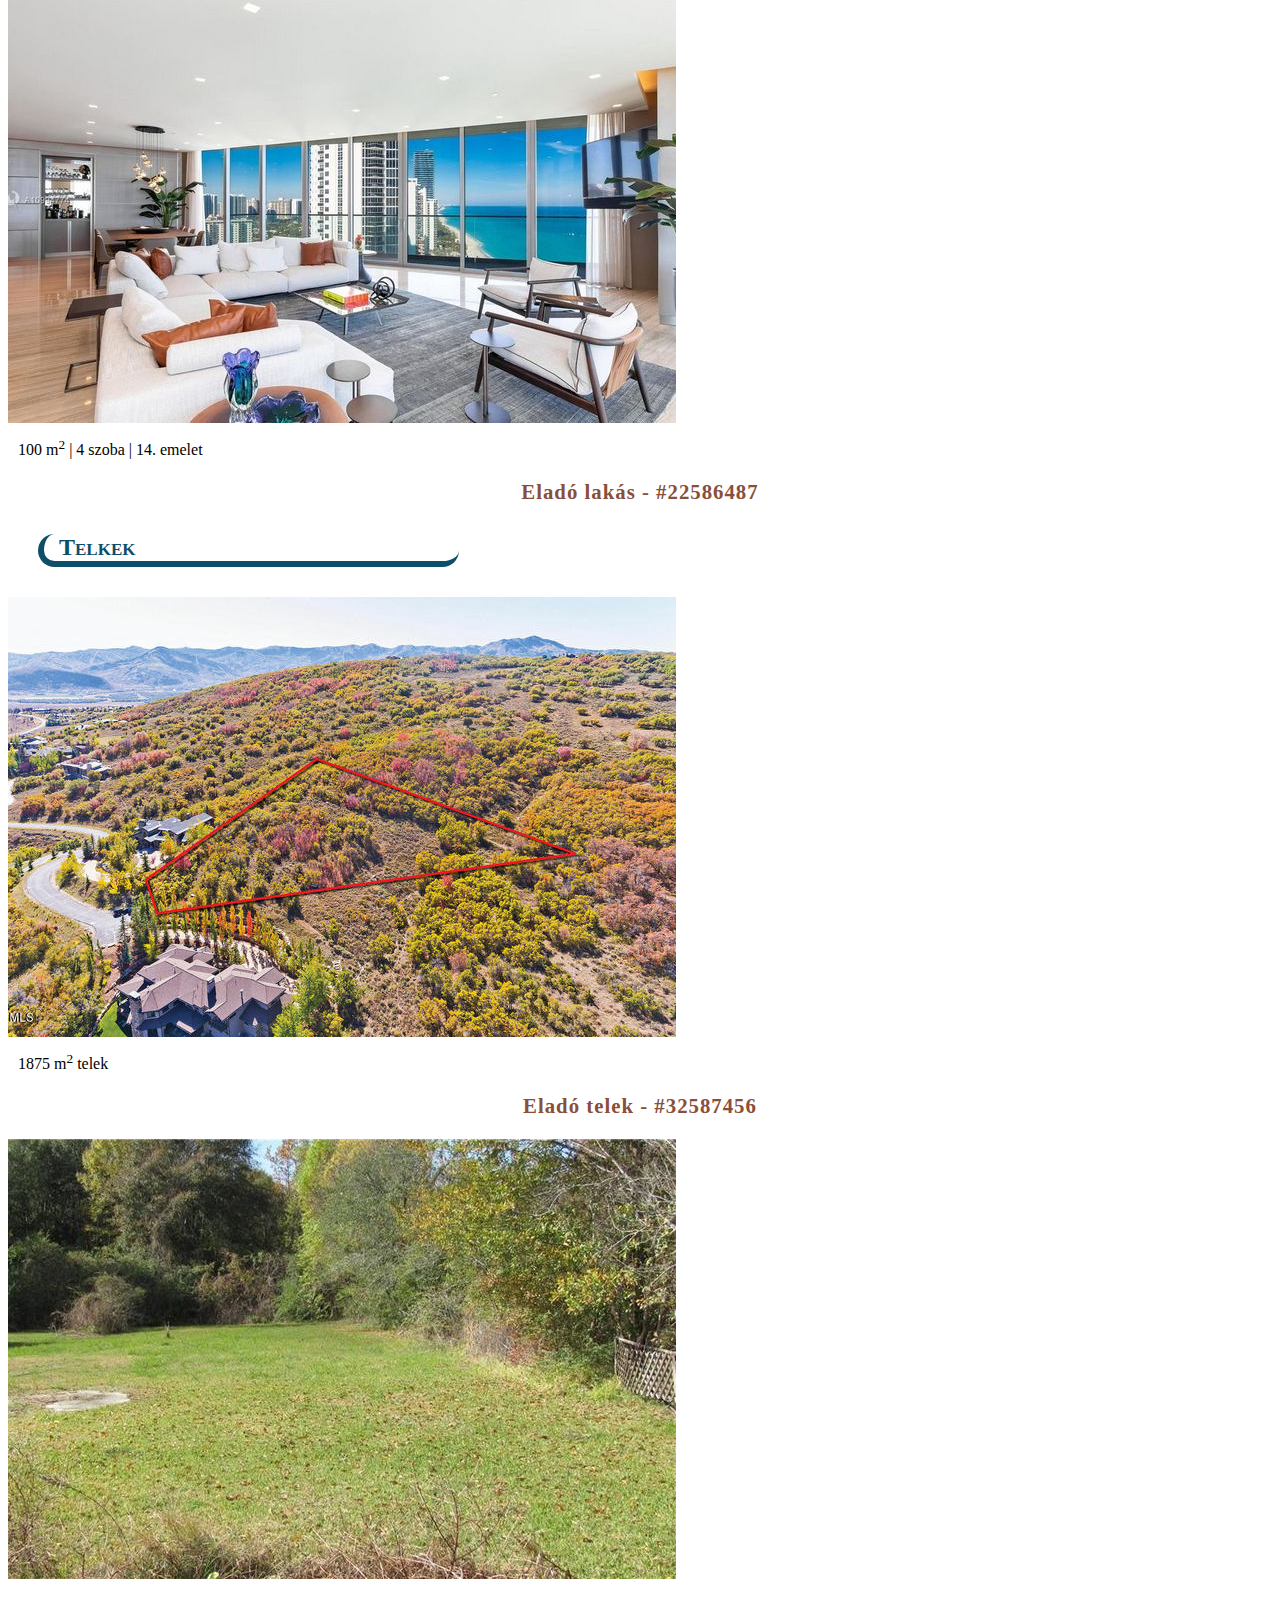
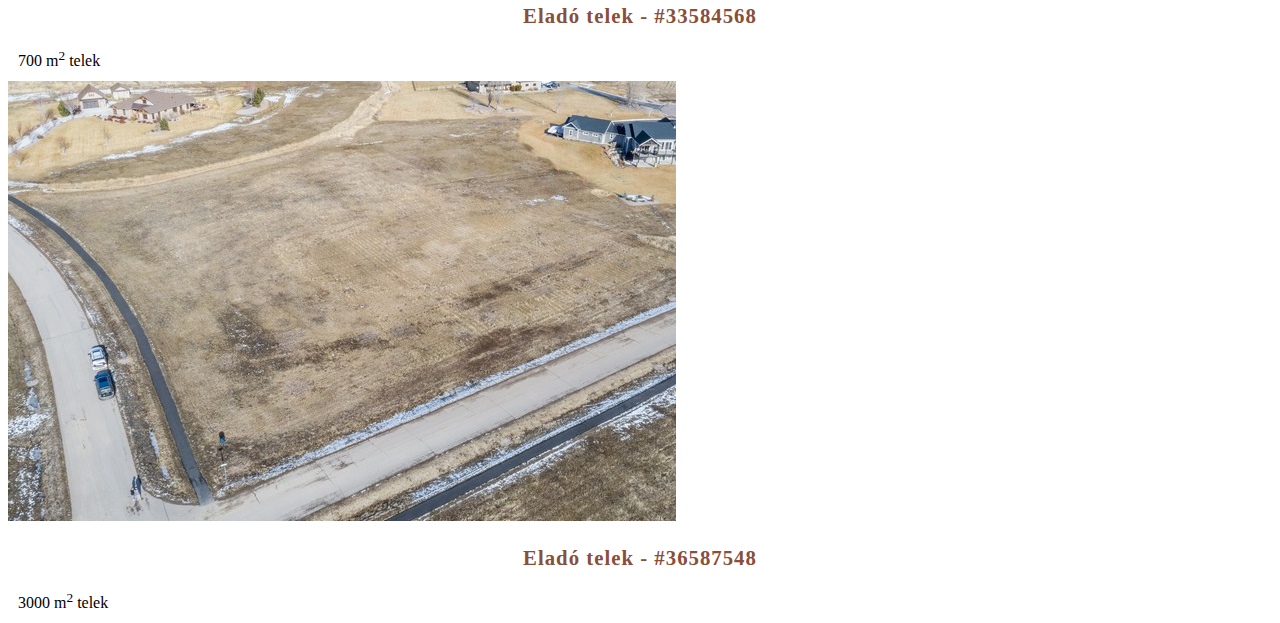
==== commit b0553fbd: "10. feladat" ====
--- a/01_Ingatlan/Ingatlanpiac forrás/index.html
+++ b/01_Ingatlan/Ingatlanpiac forrás/index.html
@@ -38,42 +38,42 @@
 
     <!--Családi házak-->
     <h2 id="csaladi">Családi házak</h2>
-    <div class="row w-100 m-0 col-md-6 és a col-lg-4">
+    <div class="row w-100 m-0 col-md-6 col-lg-4">
         <div>
             <img src="kepek/haz01_1.jpg" alt="haz01" title="haz01" class="img-thumbnail">
+            <p class="text-center">152 m<sup>2</sup> | 350 m2 telek | 5 szoba</p>
             <h3>Eladó családi ház - #13698565</h3>
-            <p class="text-center">152 m2 | 350 m2 telek | 5 szoba</p>
             <a href="#" class="btn gomb my-3 mx-auto d-block" target="_blank">Bővebben</a>
         </div>
         <div>
             <img src="kepek/haz02_1.jpg" alt="haz02" title="haz02" class="img-thumbnail">
+            <p class="text-center">300 m<sup>2</sup> | 850 m2 telek | 7 szoba</p>
             <h3>Eladó családi ház - #12365478</h3>
-            <p class="text-center">300 m2 | 850 m2 telek | 7 szoba</p>
         </div>
         <div>
             <img src="kepek/haz03_1.jpg" alt="haz03" title="haz03" class="img-thumbnail">
+            <p class="text-center">100 m<sup>2</sup> | 520 m2 telek | 4 szoba</p>
             <h3>Eladó családi ház - #12658565</h3>
-            <p class="text-center">100 m2 | 520 m2 telek | 4 szoba</p>
         </div>
     </div>
 
     <!--Lakások-->
     <h2 id="lakas">Lakások</h2>
-    <div class="row w-100 m-0 col-md-6 és a col-lg-4">
+    <div class="row w-100 m-0 col-md-6 col-lg-4">
         <div>
             <img src="kepek/lakas01.jpg" alt="lakas01" title="lakas01" class="img-thumbnail">
+            <p class="text-center">65 m<sup>2</sup> | 3 szoba | 4. emelet</p>
             <h3>Eladó lakás - #20234521</h3>
-            <p class="text-center">65 m2 | 3 szoba | 4. emelet</p>
         </div>
         <div>
             <img src="kepek/lakas02.jpg" alt="lakas02" title="lakas02" class="img-thumbnail">
+            <p class="text-center">72 m<sup>2</sup> | 3 szoba | 2. emelet</p>
             <h3>Eladó lakás - #23412897</h3>
-            <p class="text-center">72 m2 | 3 szoba | 2. emelet</p>
         </div>
         <div>
             <img src="kepek/lakas03.jpg" alt="lakas03" title="lakas03" class="img-thumbnail">
+            <p class="text-center">100 m<sup>2</sup> | 4 szoba | 14. emelet</p>
             <h3>Eladó lakás - #22586487</h3>
-            <p class="text-center">100 m2 | 4 szoba | 14. emelet</p>
         </div>
     </div>
 
@@ -82,18 +82,18 @@
     <div class="row w-100 m-0">
         <div>
             <img src="kepek/telek01.jpg" alt="telek01" title="telek01" class="img-thumbnail">
+            <p class="text-center">1875 m<sup>2</sup> telek</p>
             <h3>Eladó telek - #32587456</h3>
-            <p class="text-center">1875 m2 telek</p>
         </div>
         <div>
             <img src="kepek/telek02.jpg" alt="telek02" title="telek02" class="img-thumbnail">
             <h3>Eladó telek - #33584568</h3>
-            <p class="text-center">700 m2 telek</p>
+            <p class="text-center">700 m<sup>2</sup> telek</p>
         </div>
         <div>
             <img src="kepek/telek03.jpg" alt="telek03" title="telek03" class="img-thumbnail">
             <h3>Eladó telek - #36587548</h3>
-            <p class="text-center">3000 m2 telek</p>
+            <p class="text-center">3000 m<sup>2</sup> telek</p>
         </div>
     </div>
 
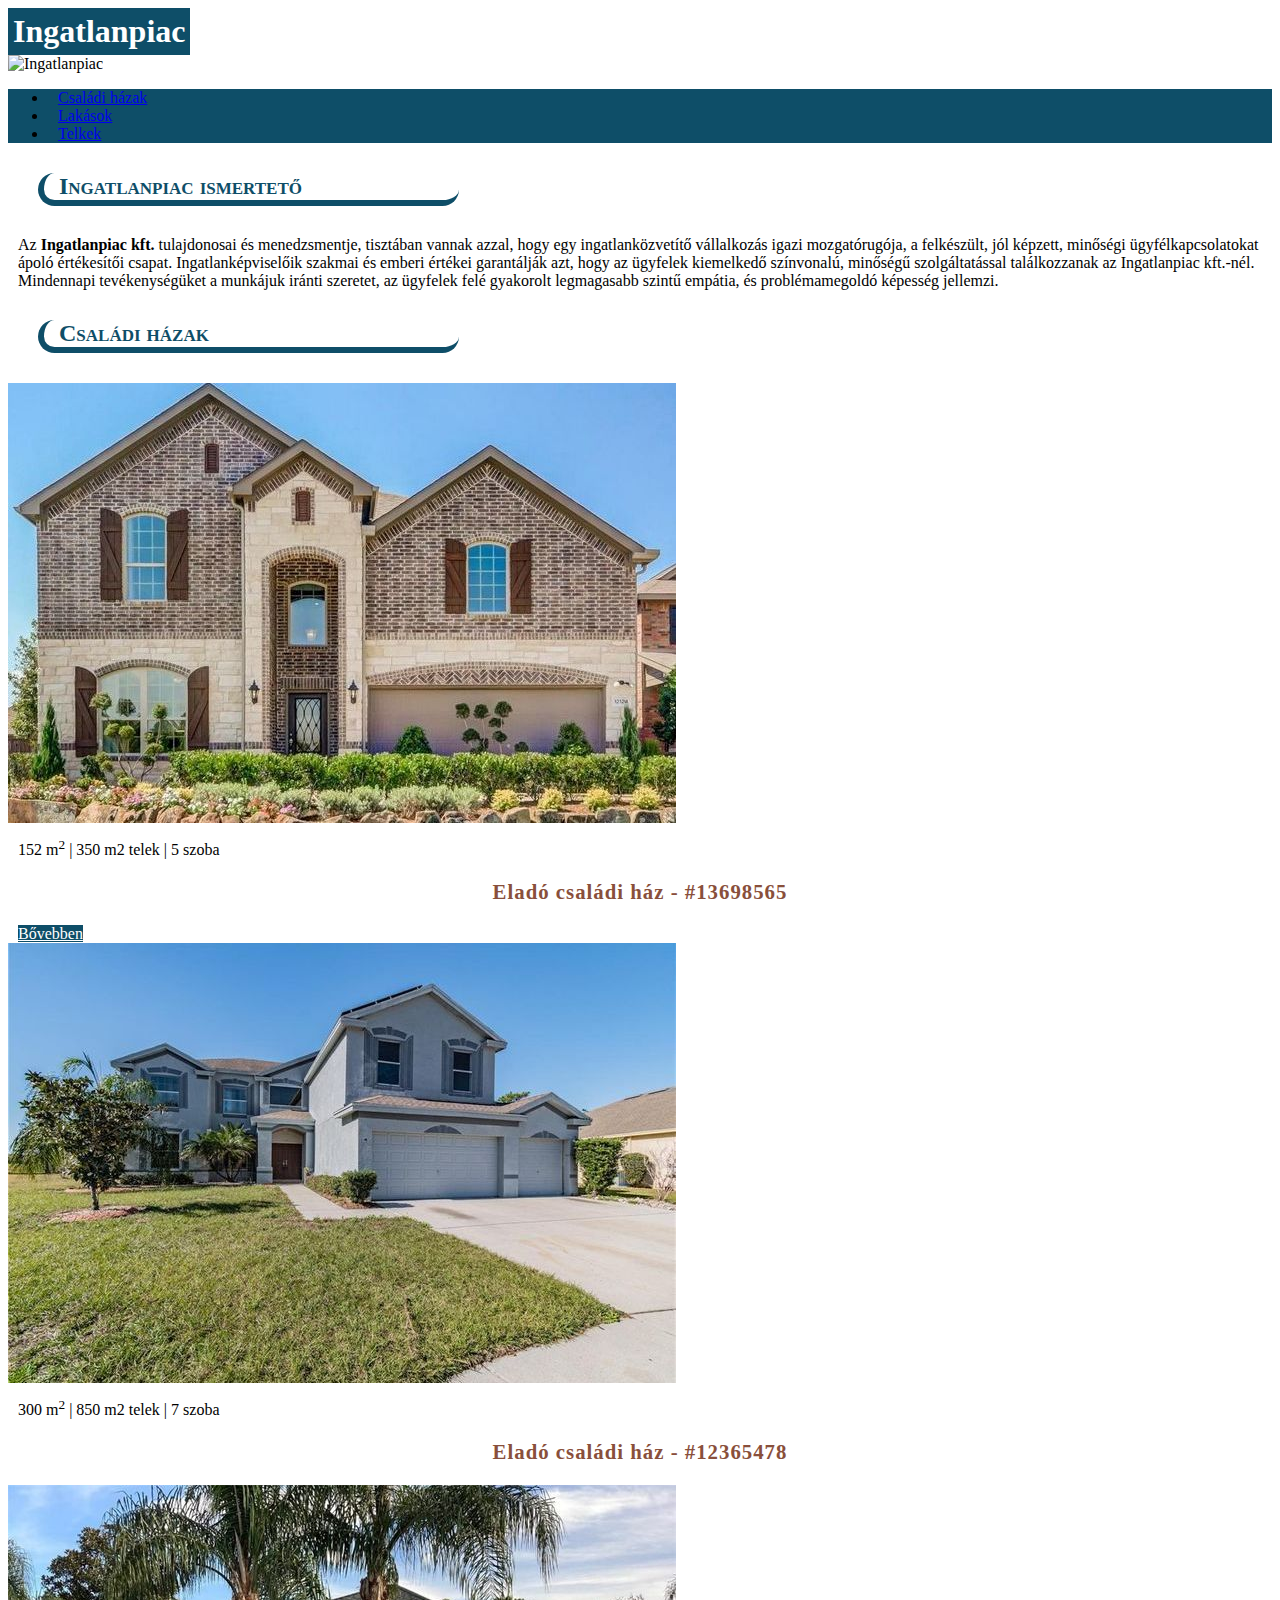
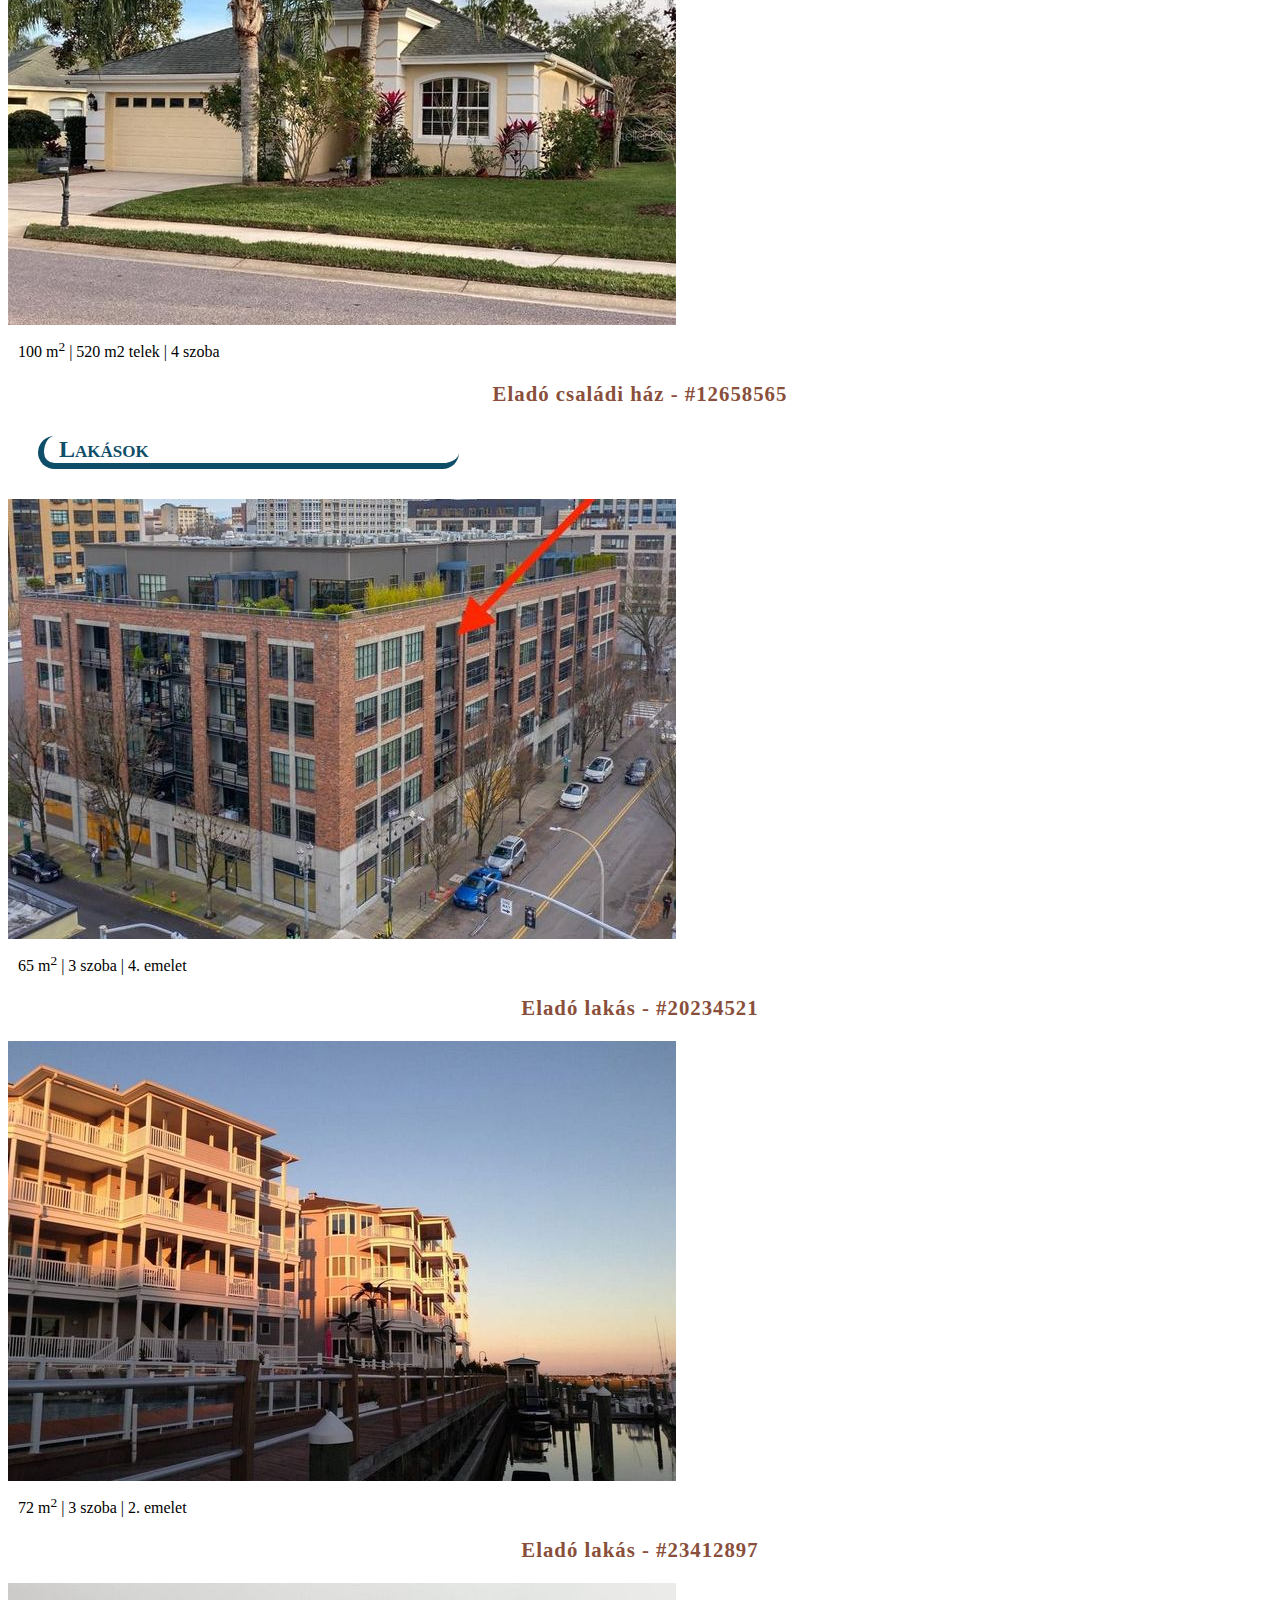
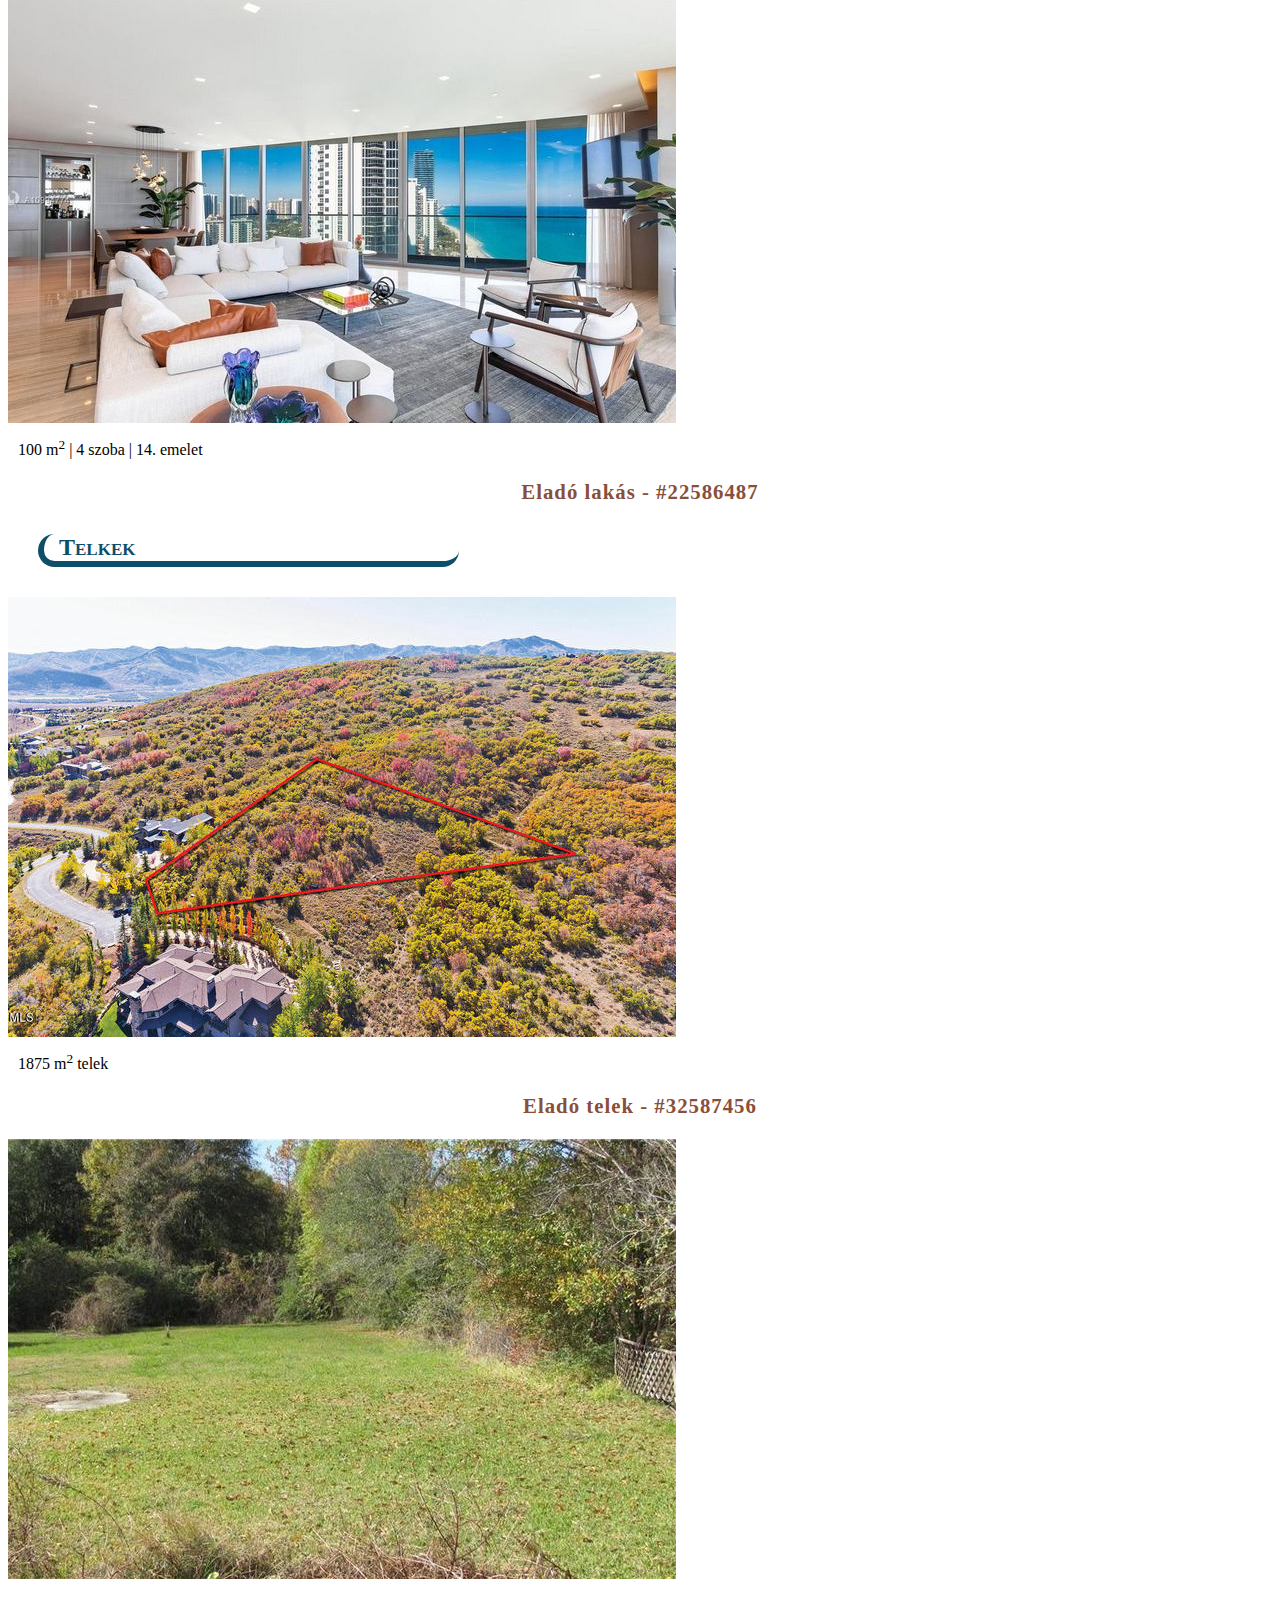
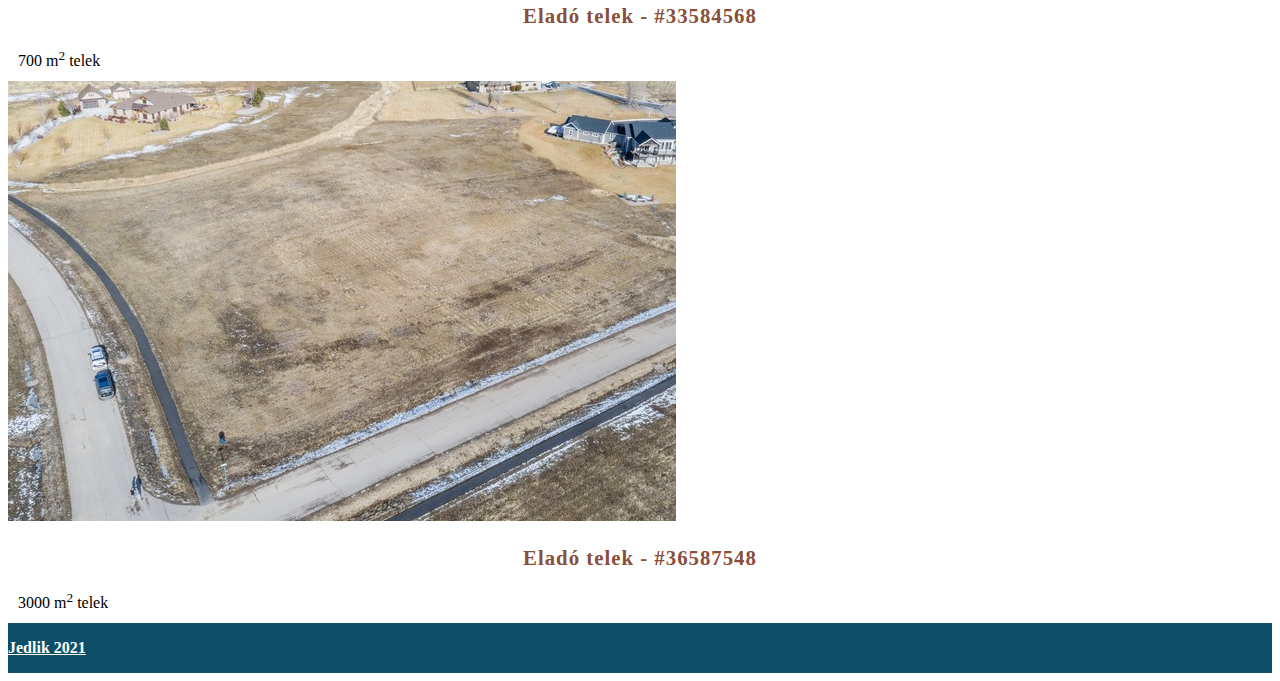
==== commit 92c3c7fb: "12. feladat" ====
--- a/01_Ingatlan/Ingatlanpiac forrás/index.html
+++ b/01_Ingatlan/Ingatlanpiac forrás/index.html
@@ -43,7 +43,7 @@
             <img src="kepek/haz01_1.jpg" alt="haz01" title="haz01" class="img-thumbnail">
             <p class="text-center">152 m<sup>2</sup> | 350 m2 telek | 5 szoba</p>
             <h3>Eladó családi ház - #13698565</h3>
-            <a href="#" class="btn gomb my-3 mx-auto d-block" target="_blank">Bővebben</a>
+            <a href="haz01.html" class="btn gomb my-3 mx-auto d-block">Bővebben</a>
         </div>
         <div>
             <img src="kepek/haz02_1.jpg" alt="haz02" title="haz02" class="img-thumbnail">
@@ -99,6 +99,7 @@
 
     <!--Lábléc-->
     <div class="lablec text-center">
+        <a href="https:\\www.jedlik.eu" target="_blank">Jedlik 2021</a>
         
     </div>
 
--- a/01_Ingatlan/Ingatlanpiac forrás/style.css
+++ b/01_Ingatlan/Ingatlanpiac forrás/style.css
@@ -50,11 +50,14 @@
 
 .lablec {
   background-color: rgb(14, 78, 104);
+
 }
 
 .lablec a {
   margin: auto;
   line-height: 50px;
+  color: white;
+  font-weight: bold;
 }
 
 td {
@@ -67,4 +70,10 @@
 width: fit-content;
 
 }
+.lablec a:hover{
 
+color: red;
+
+
+}
+
